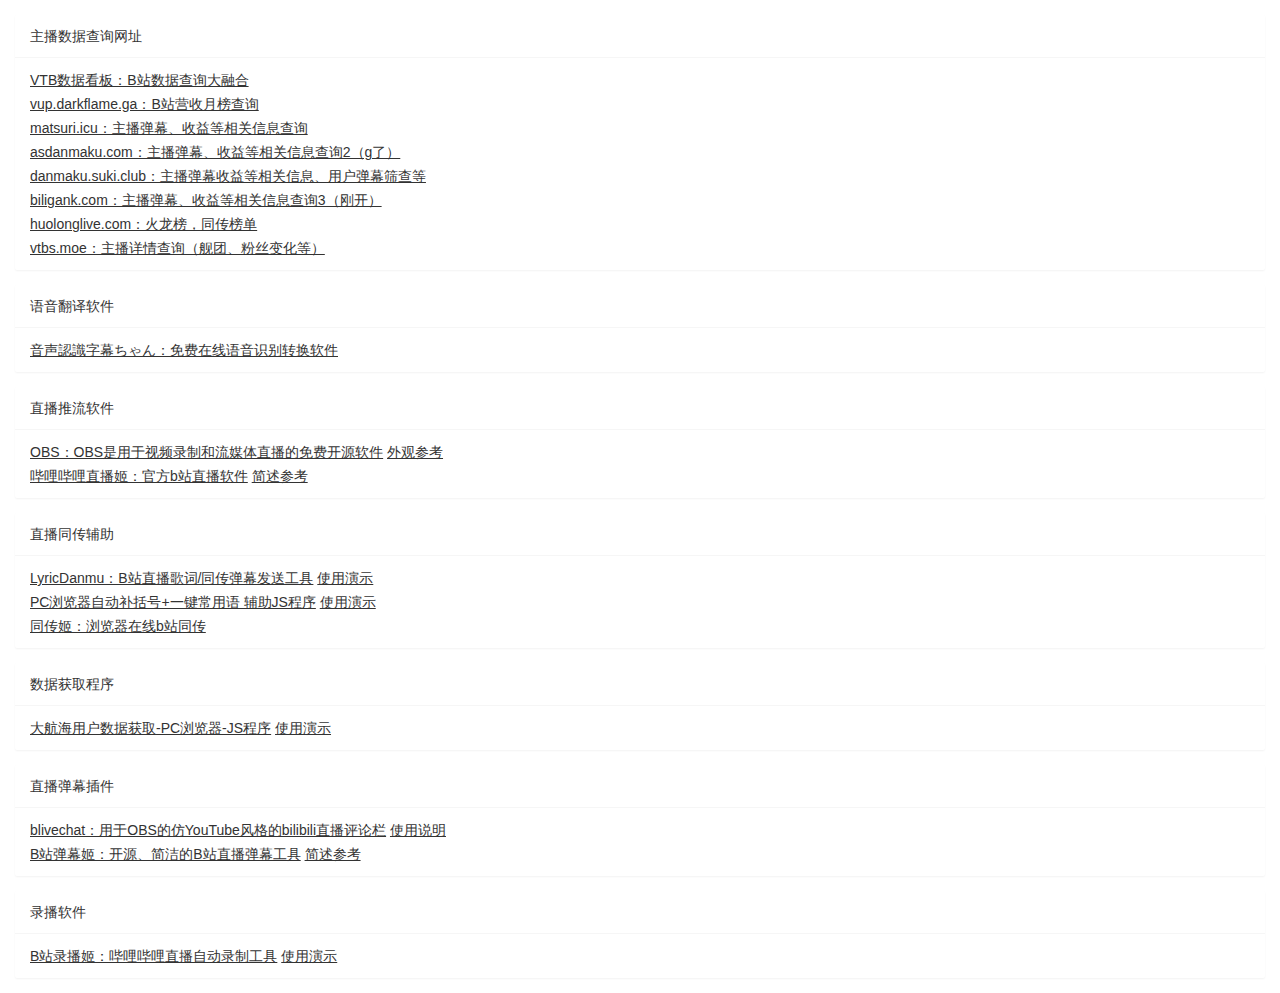
==== auxiliaryProgram.html @ a75f9a06 "v0.1初版发布" ====
<!DOCTYPE html>
<html>
<head>
  <meta charset="utf-8">
  <meta name="viewport" content="width=device-width, initial-scale=1, maximum-scale=1">
  <title>辅助程序</title>
  <link rel="stylesheet" href="layui/css/layui.css">
  <link rel="stylesheet" href="css/common.css">
  <link rel="stylesheet" href="css/auxiliaryProgram.css">
  <script src="js/config.js"></script>
</head>
<body>
<div class="layui-field-box">
    <div class="layui-card">
        <div class="layui-card-header">主播数据查询网址</div>
        <div class="layui-card-body">
            <a href="https://ikaros-521.gitee.io/vtb_data_board/" target="_blank">VTB数据看板：B站数据查询大融合</a>
            <br>
            <a href="https://vup.darkflame.ga/ranking/month?sortby=income" target="_blank">vup.darkflame.ga：B站营收月榜查询</a>
            <br>
            <a href="https://matsuri.icu/" target="_blank">matsuri.icu：主播弹幕、收益等相关信息查询</a>
            <br>
            <a href="https://asdanmaku.com/" target="_blank">asdanmaku.com：主播弹幕、收益等相关信息查询2（g了）</a>
            <br>
            <a href="https://danmaku.suki.club" target="_blank">danmaku.suki.club：主播弹幕收益等相关信息、用户弹幕筛查等</a>
            <br>
            <a href="http://biligank.com/" target="_blank">biligank.com：主播弹幕、收益等相关信息查询3（刚开）</a>
            <br>
            <a href="https://huolonglive.com/#/" target="_blank">huolonglive.com：火龙榜，同传榜单</a>
            <br>
            <a href="https://vtbs.moe/" target="_blank">vtbs.moe：主播详情查询（舰团、粉丝变化等）</a>
        </div>
    </div>
    <div class="layui-card">
        <div class="layui-card-header">语音翻译软件</div>
        <div class="layui-card-body">
            <a href="https://sayonari.coresv.com/ninshikiChan/20210822_config.html" target="_blank">音声認識字幕ちゃん：免费在线语音识别转换软件</a>
        </div>
    </div>
    <div class="layui-card">
        <div class="layui-card-header">直播推流软件</div>
        <div class="layui-card-body">
            <a href="https://obsproject.com/" target="_blank">OBS：OBS是用于视频录制和流媒体直播的免费开源软件</a>
            <a href="data/obs.png" target="_blank">外观参考</a>
            <br>
            <a href="https://live.bilibili.com/liveHime" target="_blank">哔哩哔哩直播姬：官方b站直播软件</a>
            <a href="data/zbj.pngf" target="_blank">简述参考</a>
        </div>
    </div>
    <div class="layui-card">
        <div class="layui-card-header">直播同传辅助</div>
        <div class="layui-card-body">
            <a href="https://github.com/FHChen0420/LyricDanmu/releases" target="_blank">LyricDanmu：B站直播歌词/同传弹幕发送工具</a>
            <a href="data/LyricDanmu.png" target="_blank">使用演示</a>
            <br>
            <a href="data/web-Danmu-v2.1.js" target="_blank">PC浏览器自动补括号+一键常用语 辅助JS程序</a>
            <a href="data/web-Danmu-v2.0.gif" target="_blank">使用演示</a>
            <br>
            <a href="https://danmu.sea-group.org/index" target="_blank">同传姬：浏览器在线b站同传</a>
        </div>
    </div>
    <div class="layui-card">
        <div class="layui-card-header">数据获取程序</div>
        <div class="layui-card-body">
            <a href="data/get_all_ship.js" target="_blank">大航海用户数据获取-PC浏览器-JS程序</a>
            <a href="data/get_all_ship.gif" target="_blank">使用演示</a>
        </div>
    </div>
    <div class="layui-card">
        <div class="layui-card-header">直播弹幕插件</div>
        <div class="layui-card-body">
            <a href="https://github.com/xfgryujk/blivechat/releases" target="_blank">blivechat：用于OBS的仿YouTube风格的bilibili直播评论栏</a>
            <a href="https://github.com/xfgryujk/blivechat/blob/master/README.md" target="_blank">使用说明</a>
            <br>
            <a href="https://rec.danmuji.org/" target="_blank">B站弹幕姬：开源、简洁的B站直播弹幕工具</a>
            <a href="data/dmj.png" target="_blank">简述参考</a>
        </div>
    </div>
    <div class="layui-card">
        <div class="layui-card-header">录播软件</div>
        <div class="layui-card-body">
            <a href="https://rec.danmuji.org/" target="_blank">B站录播姬：哔哩哔哩直播自动录制工具</a>
            <a href="data/luboji.gif" target="_blank">使用演示</a>
        </div>
    </div>
</div>
<div class="layui-container">
    
</div>
</body>
<!-- 引入 layui.js 的 <script> 标签最好放置在 html 末尾 -->
<script src="layui/layui.js"></script>
</html>
---- layui/css/layui.css ----
.layui-inline,img{display:inline-block;vertical-align:middle}h1,h2,h3,h4,h5,h6{font-weight:400}a,body{color:#333}.layui-edge,.layui-header,.layui-inline,.layui-main{position:relative}.layui-edge,hr{height:0;overflow:hidden}.layui-layout-body,.layui-side,.layui-side-scroll{overflow-x:hidden}.layui-edge,.layui-elip,hr{overflow:hidden}.layui-btn,.layui-edge,.layui-inline,img{vertical-align:middle}.layui-btn,.layui-disabled,.layui-icon,.layui-unselect{-moz-user-select:none;-webkit-user-select:none;-ms-user-select:none}blockquote,body,button,dd,div,dl,dt,form,h1,h2,h3,h4,h5,h6,input,li,ol,p,pre,td,textarea,th,ul{margin:0;padding:0;-webkit-tap-highlight-color:rgba(0,0,0,0)}a:active,a:hover{outline:0}img{border:none}li{list-style:none}table{border-collapse:collapse;border-spacing:0}h4,h5,h6{font-size:100%}button,input,optgroup,option,select,textarea{font-family:inherit;font-size:inherit;font-style:inherit;font-weight:inherit;outline:0}pre{white-space:pre-wrap;white-space:-moz-pre-wrap;white-space:-pre-wrap;white-space:-o-pre-wrap;word-wrap:break-word}body{line-height:1.6;color:rgba(0,0,0,.85);font:14px Helvetica Neue,Helvetica,PingFang SC,Tahoma,Arial,sans-serif}hr{line-height:0;margin:10px 0;padding:0;border:none!important;border-bottom:1px solid #eee!important;clear:both;background:0 0}a{text-decoration:none}a:hover{color:#777}a cite{font-style:normal;*cursor:pointer}.layui-border-box,.layui-border-box *{box-sizing:border-box}.layui-box,.layui-box *{box-sizing:content-box}.layui-clear{clear:both;*zoom:1}.layui-clear:after{content:'\20';clear:both;*zoom:1;display:block;height:0}.layui-inline{*display:inline;*zoom:1}.layui-btn,.layui-btn-group,.layui-edge{display:inline-block}.layui-edge{width:0;border-width:6px;border-style:dashed;border-color:transparent}.layui-edge-top{top:-4px;border-bottom-color:#999;border-bottom-style:solid}.layui-edge-right{border-left-color:#999;border-left-style:solid}.layui-edge-bottom{top:2px;border-top-color:#999;border-top-style:solid}.layui-edge-left{border-right-color:#999;border-right-style:solid}.layui-elip{text-overflow:ellipsis;white-space:nowrap}.layui-disabled,.layui-disabled:hover{color:#d2d2d2!important;cursor:not-allowed!important}.layui-circle{border-radius:100%}.layui-show{display:block!important}.layui-hide{display:none!important}.layui-show-v{visibility:visible!important}.layui-hide-v{visibility:hidden!important}@font-face{font-family:layui-icon;src:url(../font/iconfont.eot?v=256);src:url(../font/iconfont.eot?v=256#iefix) format('embedded-opentype'),url(../font/iconfont.woff2?v=256) format('woff2'),url(../font/iconfont.woff?v=256) format('woff'),url(../font/iconfont.ttf?v=256) format('truetype'),url(../font/iconfont.svg?v=256#layui-icon) format('svg')}.layui-icon{font-family:layui-icon!important;font-size:16px;font-style:normal;-webkit-font-smoothing:antialiased;-moz-osx-font-smoothing:grayscale}.layui-icon-reply-fill:before{content:"\e611"}.layui-icon-set-fill:before{content:"\e614"}.layui-icon-menu-fill:before{content:"\e60f"}.layui-icon-search:before{content:"\e615"}.layui-icon-share:before{content:"\e641"}.layui-icon-set-sm:before{content:"\e620"}.layui-icon-engine:before{content:"\e628"}.layui-icon-close:before{content:"\1006"}.layui-icon-close-fill:before{content:"\1007"}.layui-icon-chart-screen:before{content:"\e629"}.layui-icon-star:before{content:"\e600"}.layui-icon-circle-dot:before{content:"\e617"}.layui-icon-chat:before{content:"\e606"}.layui-icon-release:before{content:"\e609"}.layui-icon-list:before{content:"\e60a"}.layui-icon-chart:before{content:"\e62c"}.layui-icon-ok-circle:before{content:"\1005"}.layui-icon-layim-theme:before{content:"\e61b"}.layui-icon-table:before{content:"\e62d"}.layui-icon-right:before{content:"\e602"}.layui-icon-left:before{content:"\e603"}.layui-icon-cart-simple:before{content:"\e698"}.layui-icon-face-cry:before{content:"\e69c"}.layui-icon-face-smile:before{content:"\e6af"}.layui-icon-survey:before{content:"\e6b2"}.layui-icon-tree:before{content:"\e62e"}.layui-icon-ie:before{content:"\e7bb"}.layui-icon-upload-circle:before{content:"\e62f"}.layui-icon-add-circle:before{content:"\e61f"}.layui-icon-download-circle:before{content:"\e601"}.layui-icon-templeate-1:before{content:"\e630"}.layui-icon-util:before{content:"\e631"}.layui-icon-face-surprised:before{content:"\e664"}.layui-icon-edit:before{content:"\e642"}.layui-icon-speaker:before{content:"\e645"}.layui-icon-down:before{content:"\e61a"}.layui-icon-file:before{content:"\e621"}.layui-icon-layouts:before{content:"\e632"}.layui-icon-rate-half:before{content:"\e6c9"}.layui-icon-add-circle-fine:before{content:"\e608"}.layui-icon-prev-circle:before{content:"\e633"}.layui-icon-read:before{content:"\e705"}.layui-icon-404:before{content:"\e61c"}.layui-icon-carousel:before{content:"\e634"}.layui-icon-help:before{content:"\e607"}.layui-icon-code-circle:before{content:"\e635"}.layui-icon-windows:before{content:"\e67f"}.layui-icon-water:before{content:"\e636"}.layui-icon-username:before{content:"\e66f"}.layui-icon-find-fill:before{content:"\e670"}.layui-icon-about:before{content:"\e60b"}.layui-icon-location:before{content:"\e715"}.layui-icon-up:before{content:"\e619"}.layui-icon-pause:before{content:"\e651"}.layui-icon-date:before{content:"\e637"}.layui-icon-layim-uploadfile:before{content:"\e61d"}.layui-icon-delete:before{content:"\e640"}.layui-icon-play:before{content:"\e652"}.layui-icon-top:before{content:"\e604"}.layui-icon-firefox:before{content:"\e686"}.layui-icon-friends:before{content:"\e612"}.layui-icon-refresh-3:before{content:"\e9aa"}.layui-icon-ok:before{content:"\e605"}.layui-icon-layer:before{content:"\e638"}.layui-icon-face-smile-fine:before{content:"\e60c"}.layui-icon-dollar:before{content:"\e659"}.layui-icon-group:before{content:"\e613"}.layui-icon-layim-download:before{content:"\e61e"}.layui-icon-picture-fine:before{content:"\e60d"}.layui-icon-link:before{content:"\e64c"}.layui-icon-diamond:before{content:"\e735"}.layui-icon-log:before{content:"\e60e"}.layui-icon-key:before{content:"\e683"}.layui-icon-rate-solid:before{content:"\e67a"}.layui-icon-fonts-del:before{content:"\e64f"}.layui-icon-unlink:before{content:"\e64d"}.layui-icon-fonts-clear:before{content:"\e639"}.layui-icon-triangle-r:before{content:"\e623"}.layui-icon-circle:before{content:"\e63f"}.layui-icon-radio:before{content:"\e643"}.layui-icon-align-center:before{content:"\e647"}.layui-icon-align-right:before{content:"\e648"}.layui-icon-align-left:before{content:"\e649"}.layui-icon-loading-1:before{content:"\e63e"}.layui-icon-return:before{content:"\e65c"}.layui-icon-fonts-strong:before{content:"\e62b"}.layui-icon-upload:before{content:"\e67c"}.layui-icon-dialogue:before{content:"\e63a"}.layui-icon-video:before{content:"\e6ed"}.layui-icon-headset:before{content:"\e6fc"}.layui-icon-cellphone-fine:before{content:"\e63b"}.layui-icon-add-1:before{content:"\e654"}.layui-icon-face-smile-b:before{content:"\e650"}.layui-icon-fonts-html:before{content:"\e64b"}.layui-icon-screen-full:before{content:"\e622"}.layui-icon-form:before{content:"\e63c"}.layui-icon-cart:before{content:"\e657"}.layui-icon-camera-fill:before{content:"\e65d"}.layui-icon-tabs:before{content:"\e62a"}.layui-icon-heart-fill:before{content:"\e68f"}.layui-icon-fonts-code:before{content:"\e64e"}.layui-icon-ios:before{content:"\e680"}.layui-icon-at:before{content:"\e687"}.layui-icon-fire:before{content:"\e756"}.layui-icon-set:before{content:"\e716"}.layui-icon-fonts-u:before{content:"\e646"}.layui-icon-triangle-d:before{content:"\e625"}.layui-icon-tips:before{content:"\e702"}.layui-icon-picture:before{content:"\e64a"}.layui-icon-more-vertical:before{content:"\e671"}.layui-icon-bluetooth:before{content:"\e689"}.layui-icon-flag:before{content:"\e66c"}.layui-icon-loading:before{content:"\e63d"}.layui-icon-fonts-i:before{content:"\e644"}.layui-icon-refresh-1:before{content:"\e666"}.layui-icon-rmb:before{content:"\e65e"}.layui-icon-addition:before{content:"\e624"}.layui-icon-home:before{content:"\e68e"}.layui-icon-time:before{content:"\e68d"}.layui-icon-user:before{content:"\e770"}.layui-icon-notice:before{content:"\e667"}.layui-icon-chrome:before{content:"\e68a"}.layui-icon-edge:before{content:"\e68b"}.layui-icon-login-weibo:before{content:"\e675"}.layui-icon-voice:before{content:"\e688"}.layui-icon-upload-drag:before{content:"\e681"}.layui-icon-login-qq:before{content:"\e676"}.layui-icon-snowflake:before{content:"\e6b1"}.layui-icon-heart:before{content:"\e68c"}.layui-icon-logout:before{content:"\e682"}.layui-icon-file-b:before{content:"\e655"}.layui-icon-template:before{content:"\e663"}.layui-icon-transfer:before{content:"\e691"}.layui-icon-auz:before{content:"\e672"}.layui-icon-console:before{content:"\e665"}.layui-icon-app:before{content:"\e653"}.layui-icon-prev:before{content:"\e65a"}.layui-icon-website:before{content:"\e7ae"}.layui-icon-next:before{content:"\e65b"}.layui-icon-component:before{content:"\e857"}.layui-icon-android:before{content:"\e684"}.layui-icon-more:before{content:"\e65f"}.layui-icon-login-wechat:before{content:"\e677"}.layui-icon-shrink-right:before{content:"\e668"}.layui-icon-spread-left:before{content:"\e66b"}.layui-icon-camera:before{content:"\e660"}.layui-icon-note:before{content:"\e66e"}.layui-icon-refresh:before{content:"\e669"}.layui-icon-female:before{content:"\e661"}.layui-icon-male:before{content:"\e662"}.layui-icon-screen-restore:before{content:"\e758"}.layui-icon-password:before{content:"\e673"}.layui-icon-senior:before{content:"\e674"}.layui-icon-theme:before{content:"\e66a"}.layui-icon-tread:before{content:"\e6c5"}.layui-icon-praise:before{content:"\e6c6"}.layui-icon-star-fill:before{content:"\e658"}.layui-icon-rate:before{content:"\e67b"}.layui-icon-template-1:before{content:"\e656"}.layui-icon-vercode:before{content:"\e679"}.layui-icon-service:before{content:"\e626"}.layui-icon-cellphone:before{content:"\e678"}.layui-icon-print:before{content:"\e66d"}.layui-icon-cols:before{content:"\e610"}.layui-icon-wifi:before{content:"\e7e0"}.layui-icon-export:before{content:"\e67d"}.layui-icon-rss:before{content:"\e808"}.layui-icon-slider:before{content:"\e714"}.layui-icon-email:before{content:"\e618"}.layui-icon-subtraction:before{content:"\e67e"}.layui-icon-mike:before{content:"\e6dc"}.layui-icon-light:before{content:"\e748"}.layui-icon-gift:before{content:"\e627"}.layui-icon-mute:before{content:"\e685"}.layui-icon-reduce-circle:before{content:"\e616"}.layui-icon-music:before{content:"\e690"}.layui-main{width:1140px;margin:0 auto}.layui-header{z-index:1000;height:60px}.layui-header a:hover{transition:all .5s;-webkit-transition:all .5s}.layui-side{position:fixed;left:0;top:0;bottom:0;z-index:999;width:200px}.layui-side-scroll{position:relative;width:220px;height:100%}.layui-body{position:relative;left:200px;right:0;top:0;bottom:0;z-index:900;width:auto;box-sizing:border-box}.layui-layout-admin .layui-header{position:fixed;top:0;left:0;right:0;background-color:#23262E}.layui-layout-admin .layui-side{top:60px;width:200px;overflow-x:hidden}.layui-layout-admin .layui-body{position:absolute;top:60px;padding-bottom:44px}.layui-layout-admin .layui-main{width:auto;margin:0 15px}.layui-layout-admin .layui-footer{position:fixed;left:200px;right:0;bottom:0;z-index:990;height:44px;line-height:44px;padding:0 15px;box-shadow:-1px 0 4px rgb(0 0 0 / 12%);background-color:#FAFAFA}.layui-layout-admin .layui-logo{position:absolute;left:0;top:0;width:200px;height:100%;line-height:60px;text-align:center;color:#009688;font-size:16px;box-shadow:0 1px 2px 0 rgb(0 0 0 / 15%)}.layui-layout-admin .layui-header .layui-nav{background:0 0}.layui-layout-left{position:absolute!important;left:200px;top:0}.layui-layout-right{position:absolute!important;right:0;top:0}.layui-container{position:relative;margin:0 auto;padding:0 15px;box-sizing:border-box}.layui-fluid{position:relative;margin:0 auto;padding:0 15px}.layui-row:after,.layui-row:before{content:"";display:block;clear:both}.layui-col-lg1,.layui-col-lg10,.layui-col-lg11,.layui-col-lg12,.layui-col-lg2,.layui-col-lg3,.layui-col-lg4,.layui-col-lg5,.layui-col-lg6,.layui-col-lg7,.layui-col-lg8,.layui-col-lg9,.layui-col-md1,.layui-col-md10,.layui-col-md11,.layui-col-md12,.layui-col-md2,.layui-col-md3,.layui-col-md4,.layui-col-md5,.layui-col-md6,.layui-col-md7,.layui-col-md8,.layui-col-md9,.layui-col-sm1,.layui-col-sm10,.layui-col-sm11,.layui-col-sm12,.layui-col-sm2,.layui-col-sm3,.layui-col-sm4,.layui-col-sm5,.layui-col-sm6,.layui-col-sm7,.layui-col-sm8,.layui-col-sm9,.layui-col-xs1,.layui-col-xs10,.layui-col-xs11,.layui-col-xs12,.layui-col-xs2,.layui-col-xs3,.layui-col-xs4,.layui-col-xs5,.layui-col-xs6,.layui-col-xs7,.layui-col-xs8,.layui-col-xs9{position:relative;display:block;box-sizing:border-box}.layui-col-xs1,.layui-col-xs10,.layui-col-xs11,.layui-col-xs12,.layui-col-xs2,.layui-col-xs3,.layui-col-xs4,.layui-col-xs5,.layui-col-xs6,.layui-col-xs7,.layui-col-xs8,.layui-col-xs9{float:left}.layui-col-xs1{width:8.33333333%}.layui-col-xs2{width:16.66666667%}.layui-col-xs3{width:25%}.layui-col-xs4{width:33.33333333%}.layui-col-xs5{width:41.66666667%}.layui-col-xs6{width:50%}.layui-col-xs7{width:58.33333333%}.layui-col-xs8{width:66.66666667%}.layui-col-xs9{width:75%}.layui-col-xs10{width:83.33333333%}.layui-col-xs11{width:91.66666667%}.layui-col-xs12{width:100%}.layui-col-xs-offset1{margin-left:8.33333333%}.layui-col-xs-offset2{margin-left:16.66666667%}.layui-col-xs-offset3{margin-left:25%}.layui-col-xs-offset4{margin-left:33.33333333%}.layui-col-xs-offset5{margin-left:41.66666667%}.layui-col-xs-offset6{margin-left:50%}.layui-col-xs-offset7{margin-left:58.33333333%}.layui-col-xs-offset8{margin-left:66.66666667%}.layui-col-xs-offset9{margin-left:75%}.layui-col-xs-offset10{margin-left:83.33333333%}.layui-col-xs-offset11{margin-left:91.66666667%}.layui-col-xs-offset12{margin-left:100%}@media screen and (max-width:768px){.layui-hide-xs{display:none!important}.layui-show-xs-block{display:block!important}.layui-show-xs-inline{display:inline!important}.layui-show-xs-inline-block{display:inline-block!important}}@media screen and (min-width:768px){.layui-container{width:750px}.layui-hide-sm{display:none!important}.layui-show-sm-block{display:block!important}.layui-show-sm-inline{display:inline!important}.layui-show-sm-inline-block{display:inline-block!important}.layui-col-sm1,.layui-col-sm10,.layui-col-sm11,.layui-col-sm12,.layui-col-sm2,.layui-col-sm3,.layui-col-sm4,.layui-col-sm5,.layui-col-sm6,.layui-col-sm7,.layui-col-sm8,.layui-col-sm9{float:left}.layui-col-sm1{width:8.33333333%}.layui-col-sm2{width:16.66666667%}.layui-col-sm3{width:25%}.layui-col-sm4{width:33.33333333%}.layui-col-sm5{width:41.66666667%}.layui-col-sm6{width:50%}.layui-col-sm7{width:58.33333333%}.layui-col-sm8{width:66.66666667%}.layui-col-sm9{width:75%}.layui-col-sm10{width:83.33333333%}.layui-col-sm11{width:91.66666667%}.layui-col-sm12{width:100%}.layui-col-sm-offset1{margin-left:8.33333333%}.layui-col-sm-offset2{margin-left:16.66666667%}.layui-col-sm-offset3{margin-left:25%}.layui-col-sm-offset4{margin-left:33.33333333%}.layui-col-sm-offset5{margin-left:41.66666667%}.layui-col-sm-offset6{margin-left:50%}.layui-col-sm-offset7{margin-left:58.33333333%}.layui-col-sm-offset8{margin-left:66.66666667%}.layui-col-sm-offset9{margin-left:75%}.layui-col-sm-offset10{margin-left:83.33333333%}.layui-col-sm-offset11{margin-left:91.66666667%}.layui-col-sm-offset12{margin-left:100%}}@media screen and (min-width:992px){.layui-container{width:970px}.layui-hide-md{display:none!important}.layui-show-md-block{display:block!important}.layui-show-md-inline{display:inline!important}.layui-show-md-inline-block{display:inline-block!important}.layui-col-md1,.layui-col-md10,.layui-col-md11,.layui-col-md12,.layui-col-md2,.layui-col-md3,.layui-col-md4,.layui-col-md5,.layui-col-md6,.layui-col-md7,.layui-col-md8,.layui-col-md9{float:left}.layui-col-md1{width:8.33333333%}.layui-col-md2{width:16.66666667%}.layui-col-md3{width:25%}.layui-col-md4{width:33.33333333%}.layui-col-md5{width:41.66666667%}.layui-col-md6{width:50%}.layui-col-md7{width:58.33333333%}.layui-col-md8{width:66.66666667%}.layui-col-md9{width:75%}.layui-col-md10{width:83.33333333%}.layui-col-md11{width:91.66666667%}.layui-col-md12{width:100%}.layui-col-md-offset1{margin-left:8.33333333%}.layui-col-md-offset2{margin-left:16.66666667%}.layui-col-md-offset3{margin-left:25%}.layui-col-md-offset4{margin-left:33.33333333%}.layui-col-md-offset5{margin-left:41.66666667%}.layui-col-md-offset6{margin-left:50%}.layui-col-md-offset7{margin-left:58.33333333%}.layui-col-md-offset8{margin-left:66.66666667%}.layui-col-md-offset9{margin-left:75%}.layui-col-md-offset10{margin-left:83.33333333%}.layui-col-md-offset11{margin-left:91.66666667%}.layui-col-md-offset12{margin-left:100%}}@media screen and (min-width:1200px){.layui-container{width:1170px}.layui-hide-lg{display:none!important}.layui-show-lg-block{display:block!important}.layui-show-lg-inline{display:inline!important}.layui-show-lg-inline-block{display:inline-block!important}.layui-col-lg1,.layui-col-lg10,.layui-col-lg11,.layui-col-lg12,.layui-col-lg2,.layui-col-lg3,.layui-col-lg4,.layui-col-lg5,.layui-col-lg6,.layui-col-lg7,.layui-col-lg8,.layui-col-lg9{float:left}.layui-col-lg1{width:8.33333333%}.layui-col-lg2{width:16.66666667%}.layui-col-lg3{width:25%}.layui-col-lg4{width:33.33333333%}.layui-col-lg5{width:41.66666667%}.layui-col-lg6{width:50%}.layui-col-lg7{width:58.33333333%}.layui-col-lg8{width:66.66666667%}.layui-col-lg9{width:75%}.layui-col-lg10{width:83.33333333%}.layui-col-lg11{width:91.66666667%}.layui-col-lg12{width:100%}.layui-col-lg-offset1{margin-left:8.33333333%}.layui-col-lg-offset2{margin-left:16.66666667%}.layui-col-lg-offset3{margin-left:25%}.layui-col-lg-offset4{margin-left:33.33333333%}.layui-col-lg-offset5{margin-left:41.66666667%}.layui-col-lg-offset6{margin-left:50%}.layui-col-lg-offset7{margin-left:58.33333333%}.layui-col-lg-offset8{margin-left:66.66666667%}.layui-col-lg-offset9{margin-left:75%}.layui-col-lg-offset10{margin-left:83.33333333%}.layui-col-lg-offset11{margin-left:91.66666667%}.layui-col-lg-offset12{margin-left:100%}}.layui-col-space1{margin:-.5px}.layui-col-space1>*{padding:.5px}.layui-col-space2{margin:-1px}.layui-col-space2>*{padding:1px}.layui-col-space4{margin:-2px}.layui-col-space4>*{padding:2px}.layui-col-space5{margin:-2.5px}.layui-col-space5>*{padding:2.5px}.layui-col-space6{margin:-3px}.layui-col-space6>*{padding:3px}.layui-col-space8{margin:-4px}.layui-col-space8>*{padding:4px}.layui-col-space10{margin:-5px}.layui-col-space10>*{padding:5px}.layui-col-space12{margin:-6px}.layui-col-space12>*{padding:6px}.layui-col-space14{margin:-7px}.layui-col-space14>*{padding:7px}.layui-col-space15{margin:-7.5px}.layui-col-space15>*{padding:7.5px}.layui-col-space16{margin:-8px}.layui-col-space16>*{padding:8px}.layui-col-space18{margin:-9px}.layui-col-space18>*{padding:9px}.layui-col-space20{margin:-10px}.layui-col-space20>*{padding:10px}.layui-col-space22{margin:-11px}.layui-col-space22>*{padding:11px}.layui-col-space24{margin:-12px}.layui-col-space24>*{padding:12px}.layui-col-space25{margin:-12.5px}.layui-col-space25>*{padding:12.5px}.layui-col-space26{margin:-13px}.layui-col-space26>*{padding:13px}.layui-col-space28{margin:-14px}.layui-col-space28>*{padding:14px}.layui-col-space30{margin:-15px}.layui-col-space30>*{padding:15px}.layui-btn,.layui-input,.layui-select,.layui-textarea,.layui-upload-button{outline:0;-webkit-appearance:none;transition:all .3s;-webkit-transition:all .3s;box-sizing:border-box}.layui-elem-quote{margin-bottom:10px;padding:15px;line-height:1.6;border-left:5px solid #5FB878;border-radius:0 2px 2px 0;background-color:#FAFAFA}.layui-quote-nm{border-style:solid;border-width:1px 1px 1px 5px;background:0 0}.layui-elem-field{margin-bottom:10px;padding:0;border-width:1px;border-style:solid}.layui-elem-field legend{margin-left:20px;padding:0 10px;font-size:20px;font-weight:300}.layui-field-title{margin:10px 0 20px;border-width:1px 0 0}.layui-field-box{padding:15px}.layui-field-title .layui-field-box{padding:10px 0}.layui-progress{position:relative;height:6px;border-radius:20px;background-color:#eee}.layui-progress-bar{position:absolute;left:0;top:0;width:0;max-width:100%;height:6px;border-radius:20px;text-align:right;background-color:#5FB878;transition:all .3s;-webkit-transition:all .3s}.layui-progress-big,.layui-progress-big .layui-progress-bar{height:18px;line-height:18px}.layui-progress-text{position:relative;top:-20px;line-height:18px;font-size:12px;color:#666}.layui-progress-big .layui-progress-text{position:static;padding:0 10px;color:#fff}.layui-collapse{border-width:1px;border-style:solid;border-radius:2px}.layui-colla-content,.layui-colla-item{border-top-width:1px;border-top-style:solid}.layui-colla-item:first-child{border-top:none}.layui-colla-title{position:relative;height:42px;line-height:42px;padding:0 15px 0 35px;color:#333;background-color:#FAFAFA;cursor:pointer;font-size:14px;overflow:hidden}.layui-colla-content{display:none;padding:10px 15px;line-height:1.6;color:#666}.layui-colla-icon{position:absolute;left:15px;top:0;font-size:14px}.layui-card-body,.layui-card-header,.layui-form-label,.layui-form-mid,.layui-form-select,.layui-input-block,.layui-input-inline,.layui-panel,.layui-textarea{position:relative}.layui-card{margin-bottom:15px;border-radius:2px;background-color:#fff;box-shadow:0 1px 2px 0 rgba(0,0,0,.05)}.layui-form-select dl,.layui-panel{box-shadow:1px 1px 4px rgb(0 0 0 / 8%)}.layui-card:last-child{margin-bottom:0}.layui-card-header{height:42px;line-height:42px;padding:0 15px;border-bottom:1px solid #f6f6f6;color:#333;border-radius:2px 2px 0 0;font-size:14px}.layui-card-body{padding:10px 15px;line-height:24px}.layui-card-body[pad15]{padding:15px}.layui-card-body[pad20]{padding:20px}.layui-card-body .layui-table{margin:5px 0}.layui-card .layui-tab{margin:0}.layui-panel{border-width:1px;border-style:solid;border-radius:2px;background-color:#fff;color:#666}.layui-bg-black,.layui-bg-blue,.layui-bg-cyan,.layui-bg-green,.layui-bg-orange,.layui-bg-red{color:#fff!important}.layui-panel-window{position:relative;padding:15px;border-radius:0;border-top:5px solid #eee;background-color:#fff}.layui-border,.layui-border-black,.layui-border-blue,.layui-border-cyan,.layui-border-green,.layui-border-orange,.layui-border-red{border-width:1px;border-style:solid}.layui-auxiliar-moving{position:fixed;left:0;right:0;top:0;bottom:0;width:100%;height:100%;background:0 0;z-index:9999999999}.layui-bg-red{background-color:#FF5722!important}.layui-bg-orange{background-color:#FFB800!important}.layui-bg-green{background-color:#009688!important}.layui-bg-cyan{background-color:#2F4056!important}.layui-bg-blue{background-color:#1E9FFF!important}.layui-bg-black{background-color:#393D49!important}.layui-bg-gray{background-color:#FAFAFA!important;color:#666!important}.layui-badge-rim,.layui-border,.layui-colla-content,.layui-colla-item,.layui-collapse,.layui-elem-field,.layui-form-pane .layui-form-item[pane],.layui-form-pane .layui-form-label,.layui-input,.layui-layedit,.layui-layedit-tool,.layui-panel,.layui-quote-nm,.layui-select,.layui-tab-bar,.layui-tab-card,.layui-tab-title,.layui-tab-title .layui-this:after,.layui-textarea{border-color:#eee}.layui-border{color:#666!important}.layui-border-red{border-color:#FF5722!important;color:#FF5722!important}.layui-border-orange{border-color:#FFB800!important;color:#FFB800!important}.layui-border-green{border-color:#009688!important;color:#009688!important}.layui-border-cyan{border-color:#2F4056!important;color:#2F4056!important}.layui-border-blue{border-color:#1E9FFF!important;color:#1E9FFF!important}.layui-border-black{border-color:#393D49!important;color:#393D49!important}.layui-timeline-item:before{background-color:#eee}.layui-text{line-height:1.6;font-size:14px;color:#666}.layui-text h1,.layui-text h2,.layui-text h3{font-weight:500;color:#333}.layui-text h1{font-size:30px}.layui-text h2{font-size:24px}.layui-text h3{font-size:18px}.layui-text a:not(.layui-btn){color:#01AAED}.layui-text a:not(.layui-btn):hover{text-decoration:underline}.layui-text ul{padding:5px 0 5px 15px}.layui-text ul li{margin-top:5px;list-style-type:disc}.layui-text em,.layui-word-aux{color:#999!important;padding-left:5px!important;padding-right:5px!important}.layui-text p{margin:10px 0}.layui-text p:first-child{margin-top:0}.layui-font-12{font-size:12px!important}.layui-font-14{font-size:14px!important}.layui-font-16{font-size:16px!important}.layui-font-18{font-size:18px!important}.layui-font-20{font-size:20px!important}.layui-font-red{color:#FF5722!important}.layui-font-orange{color:#FFB800!important}.layui-font-green{color:#009688!important}.layui-font-cyan{color:#2F4056!important}.layui-font-blue{color:#01AAED!important}.layui-font-black{color:#000!important}.layui-font-gray{color:#c2c2c2!important}.layui-btn{height:38px;line-height:38px;border:1px solid transparent;padding:0 18px;background-color:#009688;color:#fff;white-space:nowrap;text-align:center;font-size:14px;border-radius:2px;cursor:pointer}.layui-btn:hover{opacity:.8;filter:alpha(opacity=80);color:#fff}.layui-btn:active{opacity:1;filter:alpha(opacity=100)}.layui-btn+.layui-btn{margin-left:10px}.layui-btn-container{font-size:0}.layui-btn-container .layui-btn{margin-right:10px;margin-bottom:10px}.layui-btn-container .layui-btn+.layui-btn{margin-left:0}.layui-table .layui-btn-container .layui-btn{margin-bottom:9px}.layui-btn-radius{border-radius:100px}.layui-btn .layui-icon{padding:0 2px;vertical-align:middle\9;vertical-align:bottom}.layui-btn-primary{border-color:#d2d2d2;background:0 0;color:#666}.layui-btn-primary:hover{border-color:#009688;color:#333}.layui-btn-normal{background-color:#1E9FFF}.layui-btn-warm{background-color:#FFB800}.layui-btn-danger{background-color:#FF5722}.layui-btn-checked{background-color:#5FB878}.layui-btn-disabled,.layui-btn-disabled:active,.layui-btn-disabled:hover{border-color:#eee!important;background-color:#FBFBFB!important;color:#d2d2d2!important;cursor:not-allowed!important;opacity:1}.layui-btn-lg{height:44px;line-height:44px;padding:0 25px;font-size:16px}.layui-btn-sm{height:30px;line-height:30px;padding:0 10px;font-size:12px}.layui-btn-xs{height:22px;line-height:22px;padding:0 5px;font-size:12px}.layui-btn-xs i{font-size:12px!important}.layui-btn-group{vertical-align:middle;font-size:0}.layui-btn-group .layui-btn{margin-left:0!important;margin-right:0!important;border-left:1px solid rgba(255,255,255,.5);border-radius:0}.layui-btn-group .layui-btn-primary{border-left:none}.layui-btn-group .layui-btn-primary:hover{border-color:#d2d2d2;color:#009688}.layui-btn-group .layui-btn:first-child{border-left:none;border-radius:2px 0 0 2px}.layui-btn-group .layui-btn-primary:first-child{border-left:1px solid #d2d2d2}.layui-btn-group .layui-btn:last-child{border-radius:0 2px 2px 0}.layui-btn-group .layui-btn+.layui-btn{margin-left:0}.layui-btn-group+.layui-btn-group{margin-left:10px}.layui-btn-fluid{width:100%}.layui-input,.layui-select,.layui-textarea{height:38px;line-height:1.3;line-height:38px\9;border-width:1px;border-style:solid;background-color:#fff;color:rgba(0,0,0,.85);border-radius:2px}.layui-input::-webkit-input-placeholder,.layui-select::-webkit-input-placeholder,.layui-textarea::-webkit-input-placeholder{line-height:1.3}.layui-input,.layui-textarea{display:block;width:100%;padding-left:10px}.layui-input:hover,.layui-textarea:hover{border-color:#eee!important}.layui-input:focus,.layui-textarea:focus{border-color:#d2d2d2!important}.layui-textarea{min-height:100px;height:auto;line-height:20px;padding:6px 10px;resize:vertical}.layui-select{padding:0 10px}.layui-form input[type=checkbox],.layui-form input[type=radio],.layui-form select{display:none}.layui-form [lay-ignore]{display:initial}.layui-form-item{margin-bottom:15px;clear:both;*zoom:1}.layui-form-item:after{content:'\20';clear:both;*zoom:1;display:block;height:0}.layui-form-label{float:left;display:block;padding:9px 15px;width:80px;font-weight:400;line-height:20px;text-align:right}.layui-form-label-col{display:block;float:none;padding:9px 0;line-height:20px;text-align:left}.layui-form-item .layui-inline{margin-bottom:5px;margin-right:10px}.layui-input-block{margin-left:110px;min-height:36px}.layui-input-inline{display:inline-block;vertical-align:middle}.layui-form-item .layui-input-inline{float:left;width:190px;margin-right:10px}.layui-form-text .layui-input-inline{width:auto}.layui-form-mid{float:left;display:block;padding:9px 0!important;line-height:20px;margin-right:10px}.layui-form-danger+.layui-form-select .layui-input,.layui-form-danger:focus{border-color:#FF5722!important}.layui-form-select .layui-input{padding-right:30px;cursor:pointer}.layui-form-select .layui-edge{position:absolute;right:10px;top:50%;margin-top:-3px;cursor:pointer;border-width:6px;border-top-color:#c2c2c2;border-top-style:solid;transition:all .3s;-webkit-transition:all .3s}.layui-form-select dl{display:none;position:absolute;left:0;top:42px;padding:5px 0;z-index:899;min-width:100%;border:1px solid #eee;max-height:300px;overflow-y:auto;background-color:#fff;border-radius:2px;box-sizing:border-box}.layui-form-select dl dd,.layui-form-select dl dt{padding:0 10px;line-height:36px;white-space:nowrap;overflow:hidden;text-overflow:ellipsis}.layui-form-select dl dt{font-size:12px;color:#999}.layui-form-select dl dd{cursor:pointer}.layui-form-select dl dd:hover{background-color:#F6F6F6;-webkit-transition:.5s all;transition:.5s all}.layui-form-select .layui-select-group dd{padding-left:20px}.layui-form-select dl dd.layui-select-tips{padding-left:10px!important;color:#999}.layui-form-select dl dd.layui-this{background-color:#5FB878;color:#fff}.layui-form-checkbox,.layui-form-select dl dd.layui-disabled{background-color:#fff}.layui-form-selected dl{display:block}.layui-form-checkbox,.layui-form-checkbox *,.layui-form-switch{display:inline-block;vertical-align:middle}.layui-form-selected .layui-edge{margin-top:-9px;-webkit-transform:rotate(180deg);transform:rotate(180deg);margin-top:-3px\9}:root .layui-form-selected .layui-edge{margin-top:-9px\0/IE9}.layui-form-selectup dl{top:auto;bottom:42px}.layui-select-none{margin:5px 0;text-align:center;color:#999}.layui-select-disabled .layui-disabled{border-color:#eee!important}.layui-select-disabled .layui-edge{border-top-color:#d2d2d2}.layui-form-checkbox{position:relative;height:30px;line-height:30px;margin-right:10px;padding-right:30px;cursor:pointer;font-size:0;-webkit-transition:.1s linear;transition:.1s linear;box-sizing:border-box}.layui-form-checkbox span{padding:0 10px;height:100%;font-size:14px;border-radius:2px 0 0 2px;background-color:#d2d2d2;color:#fff;overflow:hidden;white-space:nowrap;text-overflow:ellipsis}.layui-form-checkbox:hover span{background-color:#c2c2c2}.layui-form-checkbox i{position:absolute;right:0;top:0;width:30px;height:28px;border:1px solid #d2d2d2;border-left:none;border-radius:0 2px 2px 0;color:#fff;font-size:20px;text-align:center}.layui-form-checkbox:hover i{border-color:#c2c2c2;color:#c2c2c2}.layui-form-checked,.layui-form-checked:hover{border-color:#5FB878}.layui-form-checked span,.layui-form-checked:hover span{background-color:#5FB878}.layui-form-checked i,.layui-form-checked:hover i{color:#5FB878}.layui-form-item .layui-form-checkbox{margin-top:4px}.layui-form-checkbox[lay-skin=primary]{height:auto!important;line-height:normal!important;min-width:18px;min-height:18px;border:none!important;margin-right:0;padding-left:28px;padding-right:0;background:0 0}.layui-form-checkbox[lay-skin=primary] span{padding-left:0;padding-right:15px;line-height:18px;background:0 0;color:#666}.layui-form-checkbox[lay-skin=primary] i{right:auto;left:0;width:16px;height:16px;line-height:16px;border:1px solid #d2d2d2;font-size:12px;border-radius:2px;background-color:#fff;-webkit-transition:.1s linear;transition:.1s linear}.layui-form-checkbox[lay-skin=primary]:hover i{border-color:#5FB878;color:#fff}.layui-form-checked[lay-skin=primary] i{border-color:#5FB878!important;background-color:#5FB878;color:#fff}.layui-checkbox-disabled[lay-skin=primary] span{background:0 0!important;color:#c2c2c2!important}.layui-checkbox-disabled[lay-skin=primary]:hover i{border-color:#d2d2d2}.layui-form-item .layui-form-checkbox[lay-skin=primary]{margin-top:10px}.layui-form-switch{position:relative;height:22px;line-height:22px;min-width:35px;padding:0 5px;margin-top:8px;border:1px solid #d2d2d2;border-radius:20px;cursor:pointer;background-color:#fff;-webkit-transition:.1s linear;transition:.1s linear}.layui-form-switch i{position:absolute;left:5px;top:3px;width:16px;height:16px;border-radius:20px;background-color:#d2d2d2;-webkit-transition:.1s linear;transition:.1s linear}.layui-form-switch em{position:relative;top:0;width:25px;margin-left:21px;padding:0!important;text-align:center!important;color:#999!important;font-style:normal!important;font-size:12px}.layui-form-onswitch{border-color:#5FB878;background-color:#5FB878}.layui-checkbox-disabled,.layui-checkbox-disabled i{border-color:#eee!important}.layui-form-onswitch i{left:100%;margin-left:-21px;background-color:#fff}.layui-form-onswitch em{margin-left:5px;margin-right:21px;color:#fff!important}.layui-checkbox-disabled span{background-color:#eee!important}.layui-checkbox-disabled em{color:#d2d2d2!important}.layui-checkbox-disabled:hover i{color:#fff!important}[lay-radio]{display:none}.layui-form-radio,.layui-form-radio *{display:inline-block;vertical-align:middle}.layui-form-radio{line-height:28px;margin:6px 10px 0 0;padding-right:10px;cursor:pointer;font-size:0}.layui-form-radio *{font-size:14px}.layui-form-radio>i{margin-right:8px;font-size:22px;color:#c2c2c2}.layui-form-radio:hover *,.layui-form-radioed,.layui-form-radioed>i{color:#5FB878}.layui-radio-disabled>i{color:#eee!important}.layui-radio-disabled *{color:#c2c2c2!important}.layui-form-pane .layui-form-label{width:110px;padding:8px 15px;height:38px;line-height:20px;border-width:1px;border-style:solid;border-radius:2px 0 0 2px;text-align:center;background-color:#FAFAFA;overflow:hidden;white-space:nowrap;text-overflow:ellipsis;box-sizing:border-box}.layui-form-pane .layui-input-inline{margin-left:-1px}.layui-form-pane .layui-input-block{margin-left:110px;left:-1px}.layui-form-pane .layui-input{border-radius:0 2px 2px 0}.layui-form-pane .layui-form-text .layui-form-label{float:none;width:100%;border-radius:2px;box-sizing:border-box;text-align:left}.layui-form-pane .layui-form-text .layui-input-inline{display:block;margin:0;top:-1px;clear:both}.layui-form-pane .layui-form-text .layui-input-block{margin:0;left:0;top:-1px}.layui-form-pane .layui-form-text .layui-textarea{min-height:100px;border-radius:0 0 2px 2px}.layui-form-pane .layui-form-checkbox{margin:4px 0 4px 10px}.layui-form-pane .layui-form-radio,.layui-form-pane .layui-form-switch{margin-top:6px;margin-left:10px}.layui-form-pane .layui-form-item[pane]{position:relative;border-width:1px;border-style:solid}.layui-form-pane .layui-form-item[pane] .layui-form-label{position:absolute;left:0;top:0;height:100%;border-width:0 1px 0 0}.layui-form-pane .layui-form-item[pane] .layui-input-inline{margin-left:110px}@media screen and (max-width:450px){.layui-form-item .layui-form-label{text-overflow:ellipsis;overflow:hidden;white-space:nowrap}.layui-form-item .layui-inline{display:block;margin-right:0;margin-bottom:20px;clear:both}.layui-form-item .layui-inline:after{content:'\20';clear:both;display:block;height:0}.layui-form-item .layui-input-inline{display:block;float:none;left:-3px;width:auto!important;margin:0 0 10px 112px}.layui-form-item .layui-input-inline+.layui-form-mid{margin-left:110px;top:-5px;padding:0}.layui-form-item .layui-form-checkbox{margin-right:5px;margin-bottom:5px}}.layui-layedit{border-width:1px;border-style:solid;border-radius:2px}.layui-layedit-tool{padding:3px 5px;border-bottom-width:1px;border-bottom-style:solid;font-size:0}.layedit-tool-fixed{position:fixed;top:0;border-top:1px solid #eee}.layui-layedit-tool .layedit-tool-mid,.layui-layedit-tool .layui-icon{display:inline-block;vertical-align:middle;text-align:center;font-size:14px}.layui-layedit-tool .layui-icon{position:relative;width:32px;height:30px;line-height:30px;margin:3px 5px;color:#777;cursor:pointer;border-radius:2px}.layui-layedit-tool .layui-icon:hover{color:#393D49}.layui-layedit-tool .layui-icon:active{color:#000}.layui-layedit-tool .layedit-tool-active{background-color:#eee;color:#000}.layui-layedit-tool .layui-disabled,.layui-layedit-tool .layui-disabled:hover{color:#d2d2d2;cursor:not-allowed}.layui-layedit-tool .layedit-tool-mid{width:1px;height:18px;margin:0 10px;background-color:#d2d2d2}.layedit-tool-html{width:50px!important;font-size:30px!important}.layedit-tool-b,.layedit-tool-code,.layedit-tool-help{font-size:16px!important}.layedit-tool-d,.layedit-tool-face,.layedit-tool-image,.layedit-tool-unlink{font-size:18px!important}.layedit-tool-image input{position:absolute;font-size:0;left:0;top:0;width:100%;height:100%;opacity:.01;filter:Alpha(opacity=1);cursor:pointer}.layui-layedit-iframe iframe{display:block;width:100%}#LAY_layedit_code{overflow:hidden}.layui-laypage{display:inline-block;*display:inline;*zoom:1;vertical-align:middle;margin:10px 0;font-size:0}.layui-laypage>a:first-child,.layui-laypage>a:first-child em{border-radius:2px 0 0 2px}.layui-laypage>a:last-child,.layui-laypage>a:last-child em{border-radius:0 2px 2px 0}.layui-laypage>:first-child{margin-left:0!important}.layui-laypage>:last-child{margin-right:0!important}.layui-laypage a,.layui-laypage button,.layui-laypage input,.layui-laypage select,.layui-laypage span{border:1px solid #eee}.layui-laypage a,.layui-laypage span{display:inline-block;*display:inline;*zoom:1;vertical-align:middle;padding:0 15px;height:28px;line-height:28px;margin:0 -1px 5px 0;background-color:#fff;color:#333;font-size:12px}.layui-flow-more a *,.layui-laypage input,.layui-table-view select[lay-ignore]{display:inline-block}.layui-laypage a:hover{color:#009688}.layui-laypage em{font-style:normal}.layui-laypage .layui-laypage-spr{color:#999;font-weight:700}.layui-laypage a{text-decoration:none}.layui-laypage .layui-laypage-curr{position:relative}.layui-laypage .layui-laypage-curr em{position:relative;color:#fff}.layui-laypage .layui-laypage-curr .layui-laypage-em{position:absolute;left:-1px;top:-1px;padding:1px;width:100%;height:100%;background-color:#009688}.layui-laypage-em{border-radius:2px}.layui-laypage-next em,.layui-laypage-prev em{font-family:Sim sun;font-size:16px}.layui-laypage .layui-laypage-count,.layui-laypage .layui-laypage-limits,.layui-laypage .layui-laypage-refresh,.layui-laypage .layui-laypage-skip{margin-left:10px;margin-right:10px;padding:0;border:none}.layui-laypage .layui-laypage-limits,.layui-laypage .layui-laypage-refresh{vertical-align:top}.layui-laypage .layui-laypage-refresh i{font-size:18px;cursor:pointer}.layui-laypage select{height:22px;padding:3px;border-radius:2px;cursor:pointer}.layui-laypage .layui-laypage-skip{height:30px;line-height:30px;color:#999}.layui-laypage button,.layui-laypage input{height:30px;line-height:30px;border-radius:2px;vertical-align:top;background-color:#fff;box-sizing:border-box}.layui-laypage input{width:40px;margin:0 10px;padding:0 3px;text-align:center}.layui-laypage input:focus,.layui-laypage select:focus{border-color:#009688!important}.layui-laypage button{margin-left:10px;padding:0 10px;cursor:pointer}.layui-table,.layui-table-view{margin:10px 0}.layui-flow-more{margin:10px 0;text-align:center;color:#999;font-size:14px}.layui-flow-more a{height:32px;line-height:32px}.layui-flow-more a *{vertical-align:top}.layui-flow-more a cite{padding:0 20px;border-radius:3px;background-color:#eee;color:#333;font-style:normal}.layui-flow-more a cite:hover{opacity:.8}.layui-flow-more a i{font-size:30px;color:#737383}.layui-table{width:100%;background-color:#fff;color:#666}.layui-table tr{transition:all .3s;-webkit-transition:all .3s}.layui-table th{text-align:left;font-weight:400}.layui-table tbody tr:hover,.layui-table thead tr,.layui-table-click,.layui-table-header,.layui-table-hover,.layui-table-mend,.layui-table-patch,.layui-table-tool,.layui-table-total,.layui-table-total tr,.layui-table[lay-even] tr:nth-child(even){background-color:#FAFAFA}.layui-table td,.layui-table th,.layui-table-col-set,.layui-table-fixed-r,.layui-table-grid-down,.layui-table-header,.layui-table-page,.layui-table-tips-main,.layui-table-tool,.layui-table-total,.layui-table-view,.layui-table[lay-skin=line],.layui-table[lay-skin=row]{border-width:1px;border-style:solid;border-color:#eee}.layui-table td,.layui-table th{position:relative;padding:9px 15px;min-height:20px;line-height:20px;font-size:14px}.layui-table[lay-skin=line] td,.layui-table[lay-skin=line] th{border-width:0 0 1px}.layui-table[lay-skin=row] td,.layui-table[lay-skin=row] th{border-width:0 1px 0 0}.layui-table[lay-skin=nob] td,.layui-table[lay-skin=nob] th{border:none}.layui-table img{max-width:100px}.layui-table[lay-size=lg] td,.layui-table[lay-size=lg] th{padding:15px 30px}.layui-table-view .layui-table[lay-size=lg] .layui-table-cell{height:40px;line-height:40px}.layui-table[lay-size=sm] td,.layui-table[lay-size=sm] th{font-size:12px;padding:5px 10px}.layui-table-view .layui-table[lay-size=sm] .layui-table-cell{height:20px;line-height:20px}.layui-table[lay-data]{display:none}.layui-table-box{position:relative;overflow:hidden}.layui-table-view .layui-table{position:relative;width:auto;margin:0}.layui-table-view .layui-table[lay-skin=line]{border-width:0 1px 0 0}.layui-table-view .layui-table[lay-skin=row]{border-width:0 0 1px}.layui-table-view .layui-table td,.layui-table-view .layui-table th{padding:5px 0;border-top:none;border-left:none}.layui-table-view .layui-table th.layui-unselect .layui-table-cell span{cursor:pointer}.layui-table-view .layui-table td{cursor:default}.layui-table-view .layui-table td[data-edit=text]{cursor:text}.layui-table-view .layui-form-checkbox[lay-skin=primary] i{width:18px;height:18px}.layui-table-view .layui-form-radio{line-height:0;padding:0}.layui-table-view .layui-form-radio>i{margin:0;font-size:20px}.layui-table-init{position:absolute;left:0;top:0;width:100%;height:100%;text-align:center;z-index:110}.layui-table-init .layui-icon{position:absolute;left:50%;top:50%;margin:-15px 0 0 -15px;font-size:30px;color:#c2c2c2}.layui-table-header{border-width:0 0 1px;overflow:hidden}.layui-table-header .layui-table{margin-bottom:-1px}.layui-table-tool .layui-inline[lay-event]{position:relative;width:26px;height:26px;padding:5px;line-height:16px;margin-right:10px;text-align:center;color:#333;border:1px solid #ccc;cursor:pointer;-webkit-transition:.5s all;transition:.5s all}.layui-table-tool .layui-inline[lay-event]:hover{border:1px solid #999}.layui-table-tool-temp{padding-right:120px}.layui-table-tool-self{position:absolute;right:17px;top:10px}.layui-table-tool .layui-table-tool-self .layui-inline[lay-event]{margin:0 0 0 10px}.layui-table-tool-panel{position:absolute;top:29px;left:-1px;padding:5px 0;min-width:150px;min-height:40px;border:1px solid #d2d2d2;text-align:left;overflow-y:auto;background-color:#fff;box-shadow:0 2px 4px rgba(0,0,0,.12)}.layui-table-cell,.layui-table-tool-panel li{overflow:hidden;text-overflow:ellipsis;white-space:nowrap}.layui-table-tool-panel li{padding:0 10px;line-height:30px;-webkit-transition:.5s all;transition:.5s all}.layui-menu li,.layui-menu-body-title a:hover,.layui-menu-body-title>.layui-icon:hover{transition:all .3s}.layui-table-tool-panel li .layui-form-checkbox[lay-skin=primary]{width:100%;padding-left:28px}.layui-table-tool-panel li:hover{background-color:#F6F6F6}.layui-table-tool-panel li .layui-form-checkbox[lay-skin=primary] i{position:absolute;left:0;top:0}.layui-table-tool-panel li .layui-form-checkbox[lay-skin=primary] span{padding:0}.layui-table-tool .layui-table-tool-self .layui-table-tool-panel{left:auto;right:-1px}.layui-table-col-set{position:absolute;right:0;top:0;width:20px;height:100%;border-width:0 0 0 1px;background-color:#fff}.layui-table-sort{width:10px;height:20px;margin-left:5px;cursor:pointer!important}.layui-table-sort .layui-edge{position:absolute;left:5px;border-width:5px}.layui-table-sort .layui-table-sort-asc{top:3px;border-top:none;border-bottom-style:solid;border-bottom-color:#b2b2b2}.layui-table-sort .layui-table-sort-asc:hover{border-bottom-color:#666}.layui-table-sort .layui-table-sort-desc{bottom:5px;border-bottom:none;border-top-style:solid;border-top-color:#b2b2b2}.layui-table-sort .layui-table-sort-desc:hover{border-top-color:#666}.layui-table-sort[lay-sort=asc] .layui-table-sort-asc{border-bottom-color:#000}.layui-table-sort[lay-sort=desc] .layui-table-sort-desc{border-top-color:#000}.layui-table-cell{height:28px;line-height:28px;padding:0 15px;position:relative;box-sizing:border-box}.layui-table-cell .layui-form-checkbox[lay-skin=primary]{top:-1px;padding:0}.layui-table-cell .layui-table-link{color:#01AAED}.laytable-cell-checkbox,.laytable-cell-numbers,.laytable-cell-radio,.laytable-cell-space{padding:0;text-align:center}.layui-table-body{position:relative;overflow:auto;margin-right:-1px;margin-bottom:-1px}.layui-table-body .layui-none{line-height:26px;padding:30px 15px;text-align:center;color:#999}.layui-table-fixed{position:absolute;left:0;top:0;z-index:101}.layui-table-fixed .layui-table-body{overflow:hidden}.layui-table-fixed-l{box-shadow:1px 0 8px rgba(0,0,0,.08)}.layui-table-fixed-r{left:auto;right:-1px;border-width:0 0 0 1px;box-shadow:-1px 0 8px rgba(0,0,0,.08)}.layui-table-fixed-r .layui-table-header{position:relative;overflow:visible}.layui-table-mend{position:absolute;right:-49px;top:0;height:100%;width:50px}.layui-table-tool{position:relative;z-index:890;width:100%;min-height:50px;line-height:30px;padding:10px 15px;border-width:0 0 1px}.layui-table-tool .layui-btn-container{margin-bottom:-10px}.layui-table-page,.layui-table-total{border-width:1px 0 0;margin-bottom:-1px;overflow:hidden}.layui-table-page{position:relative;width:100%;padding:7px 7px 0;height:41px;font-size:12px;white-space:nowrap}.layui-table-page>div{height:26px}.layui-table-page .layui-laypage{margin:0}.layui-table-page .layui-laypage a,.layui-table-page .layui-laypage span{height:26px;line-height:26px;margin-bottom:10px;border:none;background:0 0}.layui-table-page .layui-laypage a,.layui-table-page .layui-laypage span.layui-laypage-curr{padding:0 12px}.layui-table-page .layui-laypage span{margin-left:0;padding:0}.layui-table-page .layui-laypage .layui-laypage-prev{margin-left:-7px!important}.layui-table-page .layui-laypage .layui-laypage-curr .layui-laypage-em{left:0;top:0;padding:0}.layui-table-page .layui-laypage button,.layui-table-page .layui-laypage input{height:26px;line-height:26px}.layui-table-page .layui-laypage input{width:40px}.layui-table-page .layui-laypage button{padding:0 10px}.layui-table-page select{height:18px}.layui-table-patch .layui-table-cell{padding:0;width:30px}.layui-table-edit{position:absolute;left:0;top:0;width:100%;height:100%;padding:0 14px 1px;border-radius:0;box-shadow:1px 1px 20px rgba(0,0,0,.15)}.layui-table-edit:focus{border-color:#5FB878!important}select.layui-table-edit{padding:0 0 0 10px;border-color:#d2d2d2}.layui-table-view .layui-form-checkbox,.layui-table-view .layui-form-radio,.layui-table-view .layui-form-switch{top:0;margin:0;box-sizing:content-box}.layui-colorpicker-alpha-slider,.layui-colorpicker-side-slider,.layui-menu,.layui-menu *,.layui-nav{box-sizing:border-box}.layui-table-view .layui-form-checkbox{top:-1px;height:26px;line-height:26px}.layui-table-view .layui-form-checkbox i{height:26px}.layui-table-grid .layui-table-cell{overflow:visible}.layui-table-grid-down{position:absolute;top:0;right:0;width:26px;height:100%;padding:5px 0;border-width:0 0 0 1px;text-align:center;background-color:#fff;color:#999;cursor:pointer}.layui-table-grid-down .layui-icon{position:absolute;top:50%;left:50%;margin:-8px 0 0 -8px}.layui-table-grid-down:hover{background-color:#fbfbfb}body .layui-table-tips .layui-layer-content{background:0 0;padding:0;box-shadow:0 1px 6px rgba(0,0,0,.12)}.layui-table-tips-main{margin:-44px 0 0 -1px;max-height:150px;padding:8px 15px;font-size:14px;overflow-y:scroll;background-color:#fff;color:#666}.layui-table-tips-c{position:absolute;right:-3px;top:-13px;width:20px;height:20px;padding:3px;cursor:pointer;background-color:#666;border-radius:50%;color:#fff}.layui-table-tips-c:hover{background-color:#777}.layui-table-tips-c:before{position:relative;right:-2px}.layui-upload-file{display:none!important;opacity:.01;filter:Alpha(opacity=1)}.layui-upload-drag,.layui-upload-form,.layui-upload-wrap{display:inline-block}.layui-upload-list{margin:10px 0}.layui-upload-choose{max-width:200px;padding:0 10px;color:#999;font-size:14px;text-overflow:ellipsis;overflow:hidden;white-space:nowrap}.layui-upload-drag{position:relative;padding:30px;border:1px dashed #e2e2e2;background-color:#fff;text-align:center;cursor:pointer;color:#999}.layui-upload-drag .layui-icon{font-size:50px;color:#009688}.layui-upload-drag[lay-over]{border-color:#009688}.layui-upload-iframe{position:absolute;width:0;height:0;border:0;visibility:hidden}.layui-upload-wrap{position:relative;vertical-align:middle}.layui-upload-wrap .layui-upload-file{display:block!important;position:absolute;left:0;top:0;z-index:10;font-size:100px;width:100%;height:100%;opacity:.01;filter:Alpha(opacity=1);cursor:pointer}.layui-btn-container .layui-upload-choose{padding-left:0}.layui-menu{position:relative;margin:5px 0;background-color:#fff}.layui-menu li,.layui-menu-body-title a{padding:5px 15px}.layui-menu li{position:relative;margin:1px 0;width:calc(100% + 1px);line-height:26px;color:rgba(0,0,0,.8);font-size:14px;white-space:nowrap;cursor:pointer}.layui-menu li:hover{background-color:#F6F6F6}.layui-menu-item-parent:hover>.layui-menu-body-panel{display:block;animation-name:layui-fadein;animation-duration:.3s;animation-fill-mode:both;animation-delay:.2s}.layui-menu-item-group .layui-menu-body-title,.layui-menu-item-parent .layui-menu-body-title{padding-right:25px}.layui-menu .layui-menu-item-divider:hover,.layui-menu .layui-menu-item-group:hover,.layui-menu .layui-menu-item-none:hover{background:0 0;cursor:default}.layui-menu .layui-menu-item-group>ul{margin:5px 0 -5px}.layui-menu .layui-menu-item-group>.layui-menu-body-title{color:rgba(0,0,0,.35);user-select:none}.layui-menu .layui-menu-item-none{color:rgba(0,0,0,.35);cursor:default;text-align:center}.layui-menu .layui-menu-item-divider{margin:5px 0;padding:0;height:0;line-height:0;border-bottom:1px solid #eee;overflow:hidden}.layui-menu .layui-menu-item-down:hover,.layui-menu .layui-menu-item-up:hover{cursor:pointer}.layui-menu .layui-menu-item-up>.layui-menu-body-title{color:rgba(0,0,0,.8)}.layui-menu .layui-menu-item-up>ul{visibility:hidden;height:0;overflow:hidden}.layui-menu .layui-menu-item-down:hover>.layui-menu-body-title>.layui-icon,.layui-menu .layui-menu-item-up>.layui-menu-body-title:hover>.layui-icon{color:rgba(0,0,0,1)}.layui-menu .layui-menu-item-down>ul{visibility:visible;height:auto}.layui-breadcrumb,.layui-tree-btnGroup{visibility:hidden}.layui-menu .layui-menu-item-checked,.layui-menu .layui-menu-item-checked2{background-color:#F6F6F6!important;color:#5FB878}.layui-menu .layui-menu-item-checked a,.layui-menu .layui-menu-item-checked2 a{color:#5FB878}.layui-menu .layui-menu-item-checked:after{position:absolute;right:0;top:0;bottom:0;border-right:3px solid #5FB878;content:""}.layui-menu-body-title{position:relative;overflow:hidden;text-overflow:ellipsis}.layui-menu-body-title a{display:block;margin:-5px -15px;color:rgba(0,0,0,.8)}.layui-menu-body-title>.layui-icon{position:absolute;right:0;top:0;font-size:14px}.layui-menu-body-title>.layui-icon-right{right:-1px}.layui-menu-body-panel{display:none;position:absolute;top:-7px;left:100%;z-index:1000;margin-left:13px;padding:5px 0}.layui-menu-body-panel:before{content:"";position:absolute;width:20px;left:-16px;top:0;bottom:0}.layui-menu-body-panel-left{left:auto;right:100%;margin:0 13px}.layui-menu-body-panel-left:before{left:auto;right:-16px}.layui-menu-lg li{line-height:32px}.layui-menu-lg .layui-menu-body-title a:hover,.layui-menu-lg li:hover{background:0 0;color:#5FB878}.layui-menu-lg li .layui-menu-body-panel{margin-left:14px}.layui-menu-lg li .layui-menu-body-panel-left{margin:0 15px}.layui-dropdown{position:absolute;left:-999999px;top:-999999px;z-index:66666666;margin:5px 0;min-width:100px}.layui-dropdown:before{content:"";position:absolute;width:100%;height:6px;left:0;top:-6px}.layui-nav{position:relative;padding:0 20px;background-color:#393D49;color:#fff;border-radius:2px;font-size:0}.layui-nav *{font-size:14px}.layui-nav .layui-nav-item{position:relative;display:inline-block;*display:inline;*zoom:1;vertical-align:middle;line-height:60px}.layui-nav .layui-nav-item a{display:block;padding:0 20px;color:#fff;color:rgba(255,255,255,.7);transition:all .3s;-webkit-transition:all .3s}.layui-nav .layui-this:after,.layui-nav-bar{content:"";position:absolute;left:0;top:0;width:0;height:5px;background-color:#5FB878;transition:all .2s;-webkit-transition:all .2s;pointer-events:none}.layui-nav-bar{z-index:1000}.layui-nav[lay-bar=disabled] .layui-nav-bar{display:none}.layui-nav .layui-nav-item a:hover,.layui-nav .layui-this a{color:#fff}.layui-nav .layui-this:after{top:auto;bottom:0;width:100%}.layui-nav-img{width:30px;height:30px;margin-right:10px;border-radius:50%}.layui-nav .layui-nav-more{position:absolute;top:0;right:3px;left:auto!important;margin-top:0;font-size:12px;cursor:pointer;transition:all .2s;-webkit-transition:all .2s}.layui-nav .layui-nav-mored,.layui-nav-itemed>a .layui-nav-more{transform:rotate(180deg)}.layui-nav-child{display:none;position:absolute;left:0;top:65px;min-width:100%;line-height:36px;padding:5px 0;box-shadow:0 2px 4px rgba(0,0,0,.12);border:1px solid #eee;background-color:#fff;z-index:100;border-radius:2px;white-space:nowrap}.layui-nav .layui-nav-child a{color:#666;color:rgba(0,0,0,.8)}.layui-nav .layui-nav-child a:hover{background-color:#F6F6F6;color:rgba(0,0,0,.8)}.layui-nav-child dd{margin:1px 0;position:relative}.layui-nav-child dd.layui-this{background-color:#F6F6F6;color:#000}.layui-nav-child dd.layui-this:after{display:none}.layui-nav-child-r{left:auto;right:0}.layui-nav-child-c{text-align:center}.layui-nav-tree{width:200px;padding:0}.layui-nav-tree .layui-nav-item{display:block;width:100%;line-height:40px}.layui-nav-tree .layui-nav-item a{position:relative;height:40px;line-height:40px;text-overflow:ellipsis;overflow:hidden;white-space:nowrap}.layui-nav-tree .layui-nav-item>a{padding-top:5px;padding-bottom:5px}.layui-nav-tree .layui-nav-more{right:15px}.layui-nav-tree .layui-nav-item>a .layui-nav-more{padding:5px 0}.layui-nav-tree .layui-nav-bar{width:5px;height:0;background-color:#009688}.layui-side .layui-nav-tree .layui-nav-bar{width:2px}.layui-nav-tree .layui-nav-child dd.layui-this,.layui-nav-tree .layui-nav-child dd.layui-this a,.layui-nav-tree .layui-this,.layui-nav-tree .layui-this>a,.layui-nav-tree .layui-this>a:hover{background-color:#009688;color:#fff}.layui-nav-tree .layui-this:after{display:none}.layui-nav-itemed>a,.layui-nav-tree .layui-nav-title a,.layui-nav-tree .layui-nav-title a:hover{color:#fff!important}.layui-nav-tree .layui-nav-child{position:relative;z-index:0;top:0;border:none;box-shadow:none}.layui-nav-tree .layui-nav-child dd{margin:0}.layui-nav-tree .layui-nav-child a{color:#fff;color:rgba(255,255,255,.7)}.layui-nav-tree .layui-nav-child,.layui-nav-tree .layui-nav-child a:hover{background:0 0;color:#fff}.layui-nav-itemed>.layui-nav-child{display:block;background-color:rgba(0,0,0,.3)!important}.layui-nav-itemed>.layui-nav-child>.layui-this>.layui-nav-child{display:block}.layui-nav-side{position:fixed;top:0;bottom:0;left:0;overflow-x:hidden;z-index:999}.layui-breadcrumb{font-size:0}.layui-breadcrumb>*{font-size:14px}.layui-breadcrumb a{color:#999!important}.layui-breadcrumb a:hover{color:#5FB878!important}.layui-breadcrumb a cite{color:#666;font-style:normal}.layui-breadcrumb span[lay-separator]{margin:0 10px;color:#999}.layui-tab{margin:10px 0;text-align:left!important}.layui-tab[overflow]>.layui-tab-title{overflow:hidden}.layui-tab-title{position:relative;left:0;height:40px;white-space:nowrap;font-size:0;border-bottom-width:1px;border-bottom-style:solid;transition:all .2s;-webkit-transition:all .2s}.layui-tab-title li{display:inline-block;*display:inline;*zoom:1;vertical-align:middle;font-size:14px;transition:all .2s;-webkit-transition:all .2s;position:relative;line-height:40px;min-width:65px;padding:0 15px;text-align:center;cursor:pointer}.layui-tab-title li a{display:block;padding:0 15px;margin:0 -15px}.layui-tab-title .layui-this{color:#000}.layui-tab-title .layui-this:after{position:absolute;left:0;top:0;content:"";width:100%;height:41px;border-width:1px;border-style:solid;border-bottom-color:#fff;border-radius:2px 2px 0 0;box-sizing:border-box;pointer-events:none}.layui-tab-bar{position:absolute;right:0;top:0;z-index:10;width:30px;height:39px;line-height:39px;border-width:1px;border-style:solid;border-radius:2px;text-align:center;background-color:#fff;cursor:pointer}.layui-tab-bar .layui-icon{position:relative;display:inline-block;top:3px;transition:all .3s;-webkit-transition:all .3s}.layui-tab-item{display:none}.layui-tab-more{padding-right:30px;height:auto!important;white-space:normal!important}.layui-tab-more li.layui-this:after{border-bottom-color:#eee;border-radius:2px}.layui-tab-more .layui-tab-bar .layui-icon{top:-2px;top:3px\9;-webkit-transform:rotate(180deg);transform:rotate(180deg)}:root .layui-tab-more .layui-tab-bar .layui-icon{top:-2px\0/IE9}.layui-tab-content{padding:15px 0}.layui-tab-title li .layui-tab-close{position:relative;display:inline-block;width:18px;height:18px;line-height:20px;margin-left:8px;top:1px;text-align:center;font-size:14px;color:#c2c2c2;transition:all .2s;-webkit-transition:all .2s}.layui-tab-title li .layui-tab-close:hover{border-radius:2px;background-color:#FF5722;color:#fff}.layui-tab-brief>.layui-tab-title .layui-this{color:#009688}.layui-tab-brief>.layui-tab-more li.layui-this:after,.layui-tab-brief>.layui-tab-title .layui-this:after{border:none;border-radius:0;border-bottom:2px solid #5FB878}.layui-tab-brief[overflow]>.layui-tab-title .layui-this:after{top:-1px}.layui-tab-card{border-width:1px;border-style:solid;border-radius:2px;box-shadow:0 2px 5px 0 rgba(0,0,0,.1)}.layui-tab-card>.layui-tab-title{background-color:#FAFAFA}.layui-tab-card>.layui-tab-title li{margin-right:-1px;margin-left:-1px}.layui-tab-card>.layui-tab-title .layui-this{background-color:#fff}.layui-tab-card>.layui-tab-title .layui-this:after{border-top:none;border-width:1px;border-bottom-color:#fff}.layui-tab-card>.layui-tab-title .layui-tab-bar{height:40px;line-height:40px;border-radius:0;border-top:none;border-right:none}.layui-tab-card>.layui-tab-more .layui-this{background:0 0;color:#5FB878}.layui-tab-card>.layui-tab-more .layui-this:after{border:none}.layui-timeline{padding-left:5px}.layui-timeline-item{position:relative;padding-bottom:20px}.layui-timeline-axis{position:absolute;left:-5px;top:0;z-index:10;width:20px;height:20px;line-height:20px;background-color:#fff;color:#5FB878;border-radius:50%;text-align:center;cursor:pointer}.layui-timeline-axis:hover{color:#FF5722}.layui-timeline-item:before{content:"";position:absolute;left:5px;top:0;z-index:0;width:1px;height:100%}.layui-timeline-item:first-child:before{display:block}.layui-timeline-item:last-child:before{display:none}.layui-timeline-content{padding-left:25px}.layui-timeline-title{position:relative;margin-bottom:10px;line-height:22px}.layui-badge,.layui-badge-dot,.layui-badge-rim{position:relative;display:inline-block;padding:0 6px;font-size:12px;text-align:center;background-color:#FF5722;color:#fff;border-radius:2px}.layui-badge{height:18px;line-height:18px}.layui-badge-dot{width:8px;height:8px;padding:0;border-radius:50%}.layui-badge-rim{height:18px;line-height:18px;border-width:1px;border-style:solid;background-color:#fff;color:#666}.layui-btn .layui-badge,.layui-btn .layui-badge-dot{margin-left:5px}.layui-nav .layui-badge,.layui-nav .layui-badge-dot{position:absolute;top:50%;margin:-5px 6px 0}.layui-nav .layui-badge{margin-top:-10px}.layui-tab-title .layui-badge,.layui-tab-title .layui-badge-dot{left:5px;top:-2px}.layui-carousel{position:relative;left:0;top:0;background-color:#f8f8f8}.layui-carousel>[carousel-item]{position:relative;width:100%;height:100%;overflow:hidden}.layui-carousel>[carousel-item]:before{position:absolute;content:'\e63d';left:50%;top:50%;width:100px;line-height:20px;margin:-10px 0 0 -50px;text-align:center;color:#c2c2c2;font-family:layui-icon!important;font-size:30px;font-style:normal;-webkit-font-smoothing:antialiased;-moz-osx-font-smoothing:grayscale}.layui-carousel>[carousel-item]>*{display:none;position:absolute;left:0;top:0;width:100%;height:100%;background-color:#f8f8f8;transition-duration:.3s;-webkit-transition-duration:.3s}.layui-carousel-updown>*{-webkit-transition:.3s ease-in-out up;transition:.3s ease-in-out up}.layui-carousel-arrow{display:none\9;opacity:0;position:absolute;left:10px;top:50%;margin-top:-18px;width:36px;height:36px;line-height:36px;text-align:center;font-size:20px;border:0;border-radius:50%;background-color:rgba(0,0,0,.2);color:#fff;-webkit-transition-duration:.3s;transition-duration:.3s;cursor:pointer}.layui-carousel-arrow[lay-type=add]{left:auto!important;right:10px}.layui-carousel:hover .layui-carousel-arrow[lay-type=add],.layui-carousel[lay-arrow=always] .layui-carousel-arrow[lay-type=add]{right:20px}.layui-carousel[lay-arrow=always] .layui-carousel-arrow{opacity:1;left:20px}.layui-carousel[lay-arrow=none] .layui-carousel-arrow{display:none}.layui-carousel-arrow:hover,.layui-carousel-ind ul:hover{background-color:rgba(0,0,0,.35)}.layui-carousel:hover .layui-carousel-arrow{display:block\9;opacity:1;left:20px}.layui-carousel-ind{position:relative;top:-35px;width:100%;line-height:0!important;text-align:center;font-size:0}.layui-carousel[lay-indicator=outside]{margin-bottom:30px}.layui-carousel[lay-indicator=outside] .layui-carousel-ind{top:10px}.layui-carousel[lay-indicator=outside] .layui-carousel-ind ul{background-color:rgba(0,0,0,.5)}.layui-carousel[lay-indicator=none] .layui-carousel-ind{display:none}.layui-carousel-ind ul{display:inline-block;padding:5px;background-color:rgba(0,0,0,.2);border-radius:10px;-webkit-transition-duration:.3s;transition-duration:.3s}.layui-carousel-ind li{display:inline-block;width:10px;height:10px;margin:0 3px;font-size:14px;background-color:#eee;background-color:rgba(255,255,255,.5);border-radius:50%;cursor:pointer;-webkit-transition-duration:.3s;transition-duration:.3s}.layui-carousel-ind li:hover{background-color:rgba(255,255,255,.7)}.layui-carousel-ind li.layui-this{background-color:#fff}.layui-carousel>[carousel-item]>.layui-carousel-next,.layui-carousel>[carousel-item]>.layui-carousel-prev,.layui-carousel>[carousel-item]>.layui-this{display:block}.layui-carousel>[carousel-item]>.layui-this{left:0}.layui-carousel>[carousel-item]>.layui-carousel-prev{left:-100%}.layui-carousel>[carousel-item]>.layui-carousel-next{left:100%}.layui-carousel>[carousel-item]>.layui-carousel-next.layui-carousel-left,.layui-carousel>[carousel-item]>.layui-carousel-prev.layui-carousel-right{left:0}.layui-carousel>[carousel-item]>.layui-this.layui-carousel-left{left:-100%}.layui-carousel>[carousel-item]>.layui-this.layui-carousel-right{left:100%}.layui-carousel[lay-anim=updown] .layui-carousel-arrow{left:50%!important;top:20px;margin:0 0 0 -18px}.layui-carousel[lay-anim=updown]>[carousel-item]>*,.layui-carousel[lay-anim=fade]>[carousel-item]>*{left:0!important}.layui-carousel[lay-anim=updown] .layui-carousel-arrow[lay-type=add]{top:auto!important;bottom:20px}.layui-carousel[lay-anim=updown] .layui-carousel-ind{position:absolute;top:50%;right:20px;width:auto;height:auto}.layui-carousel[lay-anim=updown] .layui-carousel-ind ul{padding:3px 5px}.layui-carousel[lay-anim=updown] .layui-carousel-ind li{display:block;margin:6px 0}.layui-carousel[lay-anim=updown]>[carousel-item]>.layui-this{top:0}.layui-carousel[lay-anim=updown]>[carousel-item]>.layui-carousel-prev{top:-100%}.layui-carousel[lay-anim=updown]>[carousel-item]>.layui-carousel-next{top:100%}.layui-carousel[lay-anim=updown]>[carousel-item]>.layui-carousel-next.layui-carousel-left,.layui-carousel[lay-anim=updown]>[carousel-item]>.layui-carousel-prev.layui-carousel-right{top:0}.layui-carousel[lay-anim=updown]>[carousel-item]>.layui-this.layui-carousel-left{top:-100%}.layui-carousel[lay-anim=updown]>[carousel-item]>.layui-this.layui-carousel-right{top:100%}.layui-carousel[lay-anim=fade]>[carousel-item]>.layui-carousel-next,.layui-carousel[lay-anim=fade]>[carousel-item]>.layui-carousel-prev{opacity:0}.layui-carousel[lay-anim=fade]>[carousel-item]>.layui-carousel-next.layui-carousel-left,.layui-carousel[lay-anim=fade]>[carousel-item]>.layui-carousel-prev.layui-carousel-right{opacity:1}.layui-carousel[lay-anim=fade]>[carousel-item]>.layui-this.layui-carousel-left,.layui-carousel[lay-anim=fade]>[carousel-item]>.layui-this.layui-carousel-right{opacity:0}.layui-fixbar{position:fixed;right:15px;bottom:15px;z-index:999999}.layui-fixbar li{width:50px;height:50px;line-height:50px;margin-bottom:1px;text-align:center;cursor:pointer;font-size:30px;background-color:#9F9F9F;color:#fff;border-radius:2px;opacity:.95}.layui-fixbar li:hover{opacity:.85}.layui-fixbar li:active{opacity:1}.layui-fixbar .layui-fixbar-top{display:none;font-size:40px}body .layui-util-face{border:none;background:0 0}body .layui-util-face .layui-layer-content{padding:0;background-color:#fff;color:#666;box-shadow:none}.layui-util-face .layui-layer-TipsG{display:none}.layui-transfer-active,.layui-transfer-box{display:inline-block;vertical-align:middle}.layui-util-face ul{position:relative;width:372px;padding:10px;border:1px solid #D9D9D9;background-color:#fff;box-shadow:0 0 20px rgba(0,0,0,.2)}.layui-util-face ul li{cursor:pointer;float:left;border:1px solid #e8e8e8;height:22px;width:26px;overflow:hidden;margin:-1px 0 0 -1px;padding:4px 2px;text-align:center}.layui-util-face ul li:hover{position:relative;z-index:2;border:1px solid #eb7350;background:#fff9ec}.layui-code{position:relative;margin:10px 0;padding:15px;line-height:20px;border:1px solid #eee;border-left-width:6px;background-color:#FAFAFA;color:#333;font-family:Courier New;font-size:12px}.layui-transfer-box,.layui-transfer-header,.layui-transfer-search{border-width:0;border-style:solid;border-color:#eee}.layui-transfer-box{position:relative;border-width:1px;width:200px;height:360px;border-radius:2px;background-color:#fff}.layui-transfer-box .layui-form-checkbox{width:100%;margin:0!important}.layui-transfer-header{height:38px;line-height:38px;padding:0 10px;border-bottom-width:1px}.layui-transfer-search{position:relative;padding:10px;border-bottom-width:1px}.layui-transfer-search .layui-input{height:32px;padding-left:30px;font-size:12px}.layui-transfer-search .layui-icon-search{position:absolute;left:20px;top:50%;margin-top:-8px;color:#666}.layui-transfer-active{margin:0 15px}.layui-transfer-active .layui-btn{display:block;margin:0;padding:0 15px;background-color:#5FB878;border-color:#5FB878;color:#fff}.layui-transfer-active .layui-btn-disabled{background-color:#FBFBFB;border-color:#eee;color:#d2d2d2}.layui-transfer-active .layui-btn:first-child{margin-bottom:15px}.layui-transfer-active .layui-btn .layui-icon{margin:0;font-size:14px!important}.layui-transfer-data{padding:5px 0;overflow:auto}.layui-transfer-data li{height:32px;line-height:32px;padding:0 10px}.layui-transfer-data li:hover{background-color:#F6F6F6;transition:.5s all}.layui-transfer-data .layui-none{padding:15px 10px;text-align:center;color:#999}.layui-rate,.layui-rate *{display:inline-block;vertical-align:middle}.layui-rate{padding:10px 5px 10px 0;font-size:0}.layui-rate li i.layui-icon{font-size:20px;color:#FFB800;margin-right:5px;transition:all .3s;-webkit-transition:all .3s}.layui-rate li i:hover{cursor:pointer;transform:scale(1.12);-webkit-transform:scale(1.12)}.layui-rate[readonly] li i:hover{cursor:default;transform:scale(1)}.layui-colorpicker{width:26px;height:26px;border:1px solid #eee;padding:5px;border-radius:2px;line-height:24px;display:inline-block;cursor:pointer;transition:all .3s;-webkit-transition:all .3s}.layui-colorpicker:hover{border-color:#d2d2d2}.layui-colorpicker.layui-colorpicker-lg{width:34px;height:34px;line-height:32px}.layui-colorpicker.layui-colorpicker-sm{width:24px;height:24px;line-height:22px}.layui-colorpicker.layui-colorpicker-xs{width:22px;height:22px;line-height:20px}.layui-colorpicker-trigger-bgcolor{display:block;background:url([data-uri]);border-radius:2px}.layui-colorpicker-trigger-span{display:block;height:100%;box-sizing:border-box;border:1px solid rgba(0,0,0,.15);border-radius:2px;text-align:center}.layui-colorpicker-trigger-i{display:inline-block;color:#FFF;font-size:12px}.layui-colorpicker-trigger-i.layui-icon-close{color:#999}.layui-colorpicker-main{position:absolute;left:-999999px;top:-999999px;z-index:66666666;width:280px;margin:5px 0;padding:7px;background:#FFF;border:1px solid #d2d2d2;border-radius:2px;box-shadow:0 2px 4px rgba(0,0,0,.12)}.layui-colorpicker-main-wrapper{height:180px;position:relative}.layui-colorpicker-basis{width:260px;height:100%;position:relative}.layui-colorpicker-basis-white{width:100%;height:100%;position:absolute;top:0;left:0;background:linear-gradient(90deg,#FFF,hsla(0,0%,100%,0))}.layui-colorpicker-basis-black{width:100%;height:100%;position:absolute;top:0;left:0;background:linear-gradient(0deg,#000,transparent)}.layui-colorpicker-basis-cursor{width:10px;height:10px;border:1px solid #FFF;border-radius:50%;position:absolute;top:-3px;right:-3px;cursor:pointer}.layui-colorpicker-side{position:absolute;top:0;right:0;width:12px;height:100%;background:linear-gradient(red,#FF0,#0F0,#0FF,#00F,#F0F,red)}.layui-colorpicker-side-slider{width:100%;height:5px;box-shadow:0 0 1px #888;background:#FFF;border-radius:1px;border:1px solid #f0f0f0;cursor:pointer;position:absolute;left:0}.layui-colorpicker-main-alpha{display:none;height:12px;margin-top:7px;background:url([data-uri])}.layui-colorpicker-alpha-bgcolor{height:100%;position:relative}.layui-colorpicker-alpha-slider{width:5px;height:100%;box-shadow:0 0 1px #888;background:#FFF;border-radius:1px;border:1px solid #f0f0f0;cursor:pointer;position:absolute;top:0}.layui-colorpicker-main-pre{padding-top:7px;font-size:0}.layui-colorpicker-pre{width:20px;height:20px;border-radius:2px;display:inline-block;margin-left:6px;margin-bottom:7px;cursor:pointer}.layui-colorpicker-pre:nth-child(11n+1){margin-left:0}.layui-colorpicker-pre-isalpha{background:url([data-uri])}.layui-colorpicker-pre.layui-this{box-shadow:0 0 3px 2px rgba(0,0,0,.15)}.layui-colorpicker-pre>div{height:100%;border-radius:2px}.layui-colorpicker-main-input{text-align:right;padding-top:7px}.layui-colorpicker-main-input .layui-btn-container .layui-btn{margin:0 0 0 10px}.layui-colorpicker-main-input div.layui-inline{float:left;margin-right:10px;font-size:14px}.layui-colorpicker-main-input input.layui-input{width:150px;height:30px;color:#666}.layui-slider{height:4px;background:#eee;border-radius:3px;position:relative;cursor:pointer}.layui-slider-bar{border-radius:3px;position:absolute;height:100%}.layui-slider-step{position:absolute;top:0;width:4px;height:4px;border-radius:50%;background:#FFF;-webkit-transform:translateX(-50%);transform:translateX(-50%)}.layui-slider-wrap{width:36px;height:36px;position:absolute;top:-16px;-webkit-transform:translateX(-50%);transform:translateX(-50%);z-index:10;text-align:center}.layui-slider-wrap-btn{width:12px;height:12px;border-radius:50%;background:#FFF;display:inline-block;vertical-align:middle;cursor:pointer;transition:.3s}.layui-slider-wrap:after{content:"";height:100%;display:inline-block;vertical-align:middle}.layui-slider-wrap-btn.layui-slider-hover,.layui-slider-wrap-btn:hover{transform:scale(1.2)}.layui-slider-wrap-btn.layui-disabled:hover{transform:scale(1)!important}.layui-slider-tips{position:absolute;top:-42px;z-index:66666666;white-space:nowrap;display:none;-webkit-transform:translateX(-50%);transform:translateX(-50%);color:#FFF;background:#000;border-radius:3px;height:25px;line-height:25px;padding:0 10px}.layui-slider-tips:after{content:"";position:absolute;bottom:-12px;left:50%;margin-left:-6px;width:0;height:0;border-width:6px;border-style:solid;border-color:#000 transparent transparent}.layui-slider-input{width:70px;height:32px;border:1px solid #eee;border-radius:3px;font-size:16px;line-height:32px;position:absolute;right:0;top:-14px}.layui-slider-input-btn{position:absolute;top:0;right:0;width:20px;height:100%;border-left:1px solid #eee}.layui-slider-input-btn i{cursor:pointer;position:absolute;right:0;bottom:0;width:20px;height:50%;font-size:12px;line-height:16px;text-align:center;color:#999}.layui-slider-input-btn i:first-child{top:0;border-bottom:1px solid #eee}.layui-slider-input-txt{height:100%;font-size:14px}.layui-slider-input-txt input{height:100%;border:none}.layui-slider-input-btn i:hover{color:#009688}.layui-slider-vertical{width:4px;margin-left:33px}.layui-slider-vertical .layui-slider-bar{width:4px}.layui-slider-vertical .layui-slider-step{top:auto;left:0;-webkit-transform:translateY(50%);transform:translateY(50%)}.layui-slider-vertical .layui-slider-wrap{top:auto;left:-16px;-webkit-transform:translateY(50%);transform:translateY(50%)}.layui-slider-vertical .layui-slider-tips{top:auto;left:2px}@media \0screen{.layui-slider-wrap-btn{margin-left:-20px}.layui-slider-vertical .layui-slider-wrap-btn{margin-left:0;margin-bottom:-20px}.layui-slider-vertical .layui-slider-tips{margin-left:-8px}.layui-slider>span{margin-left:8px}}.layui-tree{line-height:22px}.layui-tree .layui-form-checkbox{margin:0!important}.layui-tree-set{width:100%;position:relative}.layui-tree-pack{display:none;padding-left:20px;position:relative}.layui-tree-iconClick,.layui-tree-main{display:inline-block;vertical-align:middle}.layui-tree-line .layui-tree-pack{padding-left:27px}.layui-tree-line .layui-tree-set .layui-tree-set:after{content:"";position:absolute;top:14px;left:-9px;width:17px;height:0;border-top:1px dotted #c0c4cc}.layui-tree-entry{position:relative;padding:3px 0;height:20px;white-space:nowrap}.layui-tree-entry:hover{background-color:#eee}.layui-tree-line .layui-tree-entry:hover{background-color:rgba(0,0,0,0)}.layui-tree-line .layui-tree-entry:hover .layui-tree-txt{color:#999;text-decoration:underline;transition:.3s}.layui-tree-main{cursor:pointer;padding-right:10px}.layui-tree-line .layui-tree-set:before{content:"";position:absolute;top:0;left:-9px;width:0;height:100%;border-left:1px dotted #c0c4cc}.layui-tree-line .layui-tree-set.layui-tree-setLineShort:before{height:13px}.layui-tree-line .layui-tree-set.layui-tree-setHide:before{height:0}.layui-tree-iconClick{position:relative;height:20px;line-height:20px;margin:0 10px;color:#c0c4cc}.layui-tree-icon{height:12px;line-height:12px;width:12px;text-align:center;border:1px solid #c0c4cc}.layui-tree-iconClick .layui-icon{font-size:18px}.layui-tree-icon .layui-icon{font-size:12px;color:#666}.layui-tree-iconArrow{padding:0 5px}.layui-tree-iconArrow:after{content:"";position:absolute;left:4px;top:3px;z-index:100;width:0;height:0;border-width:5px;border-style:solid;border-color:transparent transparent transparent #c0c4cc;transition:.5s}.layui-tree-btnGroup,.layui-tree-editInput{position:relative;vertical-align:middle;display:inline-block}.layui-tree-spread>.layui-tree-entry>.layui-tree-iconClick>.layui-tree-iconArrow:after{transform:rotate(90deg) translate(3px,4px)}.layui-tree-txt{display:inline-block;vertical-align:middle;color:#555}.layui-tree-search{margin-bottom:15px;color:#666}.layui-tree-btnGroup .layui-icon{display:inline-block;vertical-align:middle;padding:0 2px;cursor:pointer}.layui-tree-btnGroup .layui-icon:hover{color:#999;transition:.3s}.layui-tree-entry:hover .layui-tree-btnGroup{visibility:visible}.layui-tree-editInput{height:20px;line-height:20px;padding:0 3px;border:none;background-color:rgba(0,0,0,.05)}.layui-tree-emptyText{text-align:center;color:#999}.layui-anim{-webkit-animation-duration:.3s;-webkit-animation-fill-mode:both;animation-duration:.3s;animation-fill-mode:both}.layui-anim.layui-icon{display:inline-block}.layui-anim-loop{-webkit-animation-iteration-count:infinite;animation-iteration-count:infinite}.layui-trans,.layui-trans a{transition:all .2s;-webkit-transition:all .2s}@-webkit-keyframes layui-rotate{from{-webkit-transform:rotate(0)}to{-webkit-transform:rotate(360deg)}}@keyframes layui-rotate{from{transform:rotate(0)}to{transform:rotate(360deg)}}.layui-anim-rotate{-webkit-animation-name:layui-rotate;animation-name:layui-rotate;-webkit-animation-duration:1s;animation-duration:1s;-webkit-animation-timing-function:linear;animation-timing-function:linear}@-webkit-keyframes layui-up{from{-webkit-transform:translate3d(0,100%,0);opacity:.3}to{-webkit-transform:translate3d(0,0,0);opacity:1}}@keyframes layui-up{from{transform:translate3d(0,100%,0);opacity:.3}to{transform:translate3d(0,0,0);opacity:1}}.layui-anim-up{-webkit-animation-name:layui-up;animation-name:layui-up}@-webkit-keyframes layui-upbit{from{-webkit-transform:translate3d(0,15px,0);opacity:.3}to{-webkit-transform:translate3d(0,0,0);opacity:1}}@keyframes layui-upbit{from{transform:translate3d(0,15px,0);opacity:.3}to{transform:translate3d(0,0,0);opacity:1}}.layui-anim-upbit{-webkit-animation-name:layui-upbit;animation-name:layui-upbit}@keyframes layui-down{0%{opacity:.3;transform:translate3d(0,-100%,0)}100%{opacity:1;transform:translate3d(0,0,0)}}.layui-anim-down{animation-name:layui-down}@keyframes layui-downbit{0%{opacity:.3;transform:translate3d(0,-5px,0)}100%{opacity:1;transform:translate3d(0,0,0)}}.layui-anim-downbit{animation-name:layui-downbit}@-webkit-keyframes layui-scale{0%{opacity:.3;-webkit-transform:scale(.5)}100%{opacity:1;-webkit-transform:scale(1)}}@keyframes layui-scale{0%{opacity:.3;-ms-transform:scale(.5);transform:scale(.5)}100%{opacity:1;-ms-transform:scale(1);transform:scale(1)}}.layui-anim-scale{-webkit-animation-name:layui-scale;animation-name:layui-scale}@-webkit-keyframes layui-scale-spring{0%{opacity:.5;-webkit-transform:scale(.5)}80%{opacity:.8;-webkit-transform:scale(1.1)}100%{opacity:1;-webkit-transform:scale(1)}}@keyframes layui-scale-spring{0%{opacity:.5;transform:scale(.5)}80%{opacity:.8;transform:scale(1.1)}100%{opacity:1;transform:scale(1)}}.layui-anim-scaleSpring{-webkit-animation-name:layui-scale-spring;animation-name:layui-scale-spring}@keyframes layui-scalesmall{0%{opacity:.3;transform:scale(1.5)}100%{opacity:1;transform:scale(1)}}.layui-anim-scalesmall{animation-name:layui-scalesmall}@keyframes layui-scalesmall-spring{0%{opacity:.3;transform:scale(1.5)}80%{opacity:.8;transform:scale(.9)}100%{opacity:1;transform:scale(1)}}.layui-anim-scalesmall-spring{animation-name:layui-scalesmall-spring}@-webkit-keyframes layui-fadein{0%{opacity:0}100%{opacity:1}}@keyframes layui-fadein{0%{opacity:0}100%{opacity:1}}.layui-anim-fadein{-webkit-animation-name:layui-fadein;animation-name:layui-fadein}@-webkit-keyframes layui-fadeout{0%{opacity:1}100%{opacity:0}}@keyframes layui-fadeout{0%{opacity:1}100%{opacity:0}}.layui-anim-fadeout{-webkit-animation-name:layui-fadeout;animation-name:layui-fadeout}
---- css/common.css ----
html {
    height: 100%;
}

body {
    overflow-x: hidden;
    height: 100%;
}
---- css/auxiliaryProgram.css ----
a {
    text-decoration: underline;
}
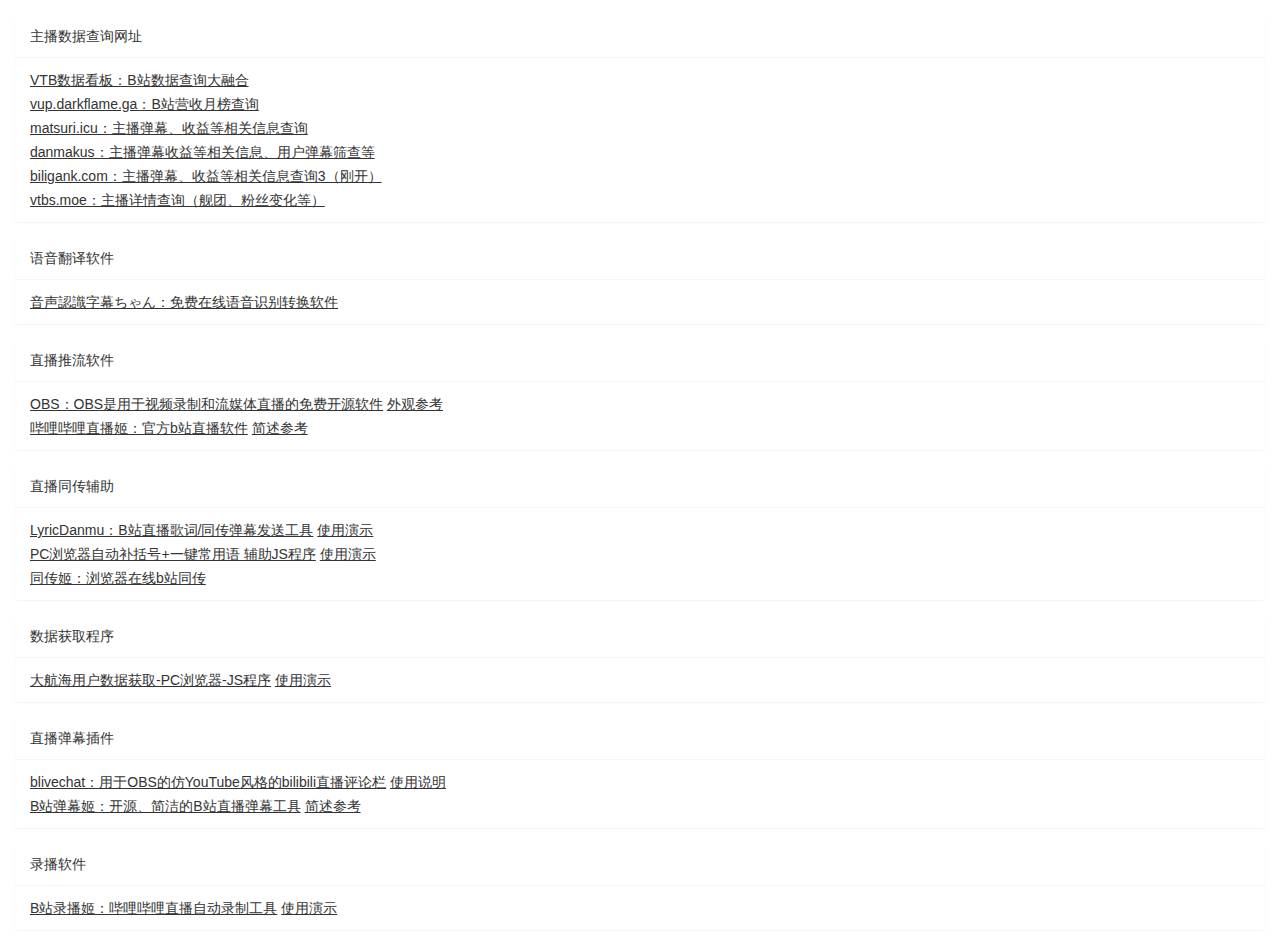
==== commit 69988a1f: "删除辅助软件页面过期链接" ====
--- a/auxiliaryProgram.html
+++ b/auxiliaryProgram.html
@@ -20,13 +20,9 @@
             <br>
             <a href="https://matsuri.icu/" target="_blank">matsuri.icu：主播弹幕、收益等相关信息查询</a>
             <br>
-            <a href="https://asdanmaku.com/" target="_blank">asdanmaku.com：主播弹幕、收益等相关信息查询2（g了）</a>
-            <br>
-            <a href="https://danmaku.suki.club" target="_blank">danmaku.suki.club：主播弹幕收益等相关信息、用户弹幕筛查等</a>
+            <a href="https://danmakus.com/" target="_blank">danmakus：主播弹幕收益等相关信息、用户弹幕筛查等</a>
             <br>
             <a href="http://biligank.com/" target="_blank">biligank.com：主播弹幕、收益等相关信息查询3（刚开）</a>
-            <br>
-            <a href="https://huolonglive.com/#/" target="_blank">huolonglive.com：火龙榜，同传榜单</a>
             <br>
             <a href="https://vtbs.moe/" target="_blank">vtbs.moe：主播详情查询（舰团、粉丝变化等）</a>
         </div>
